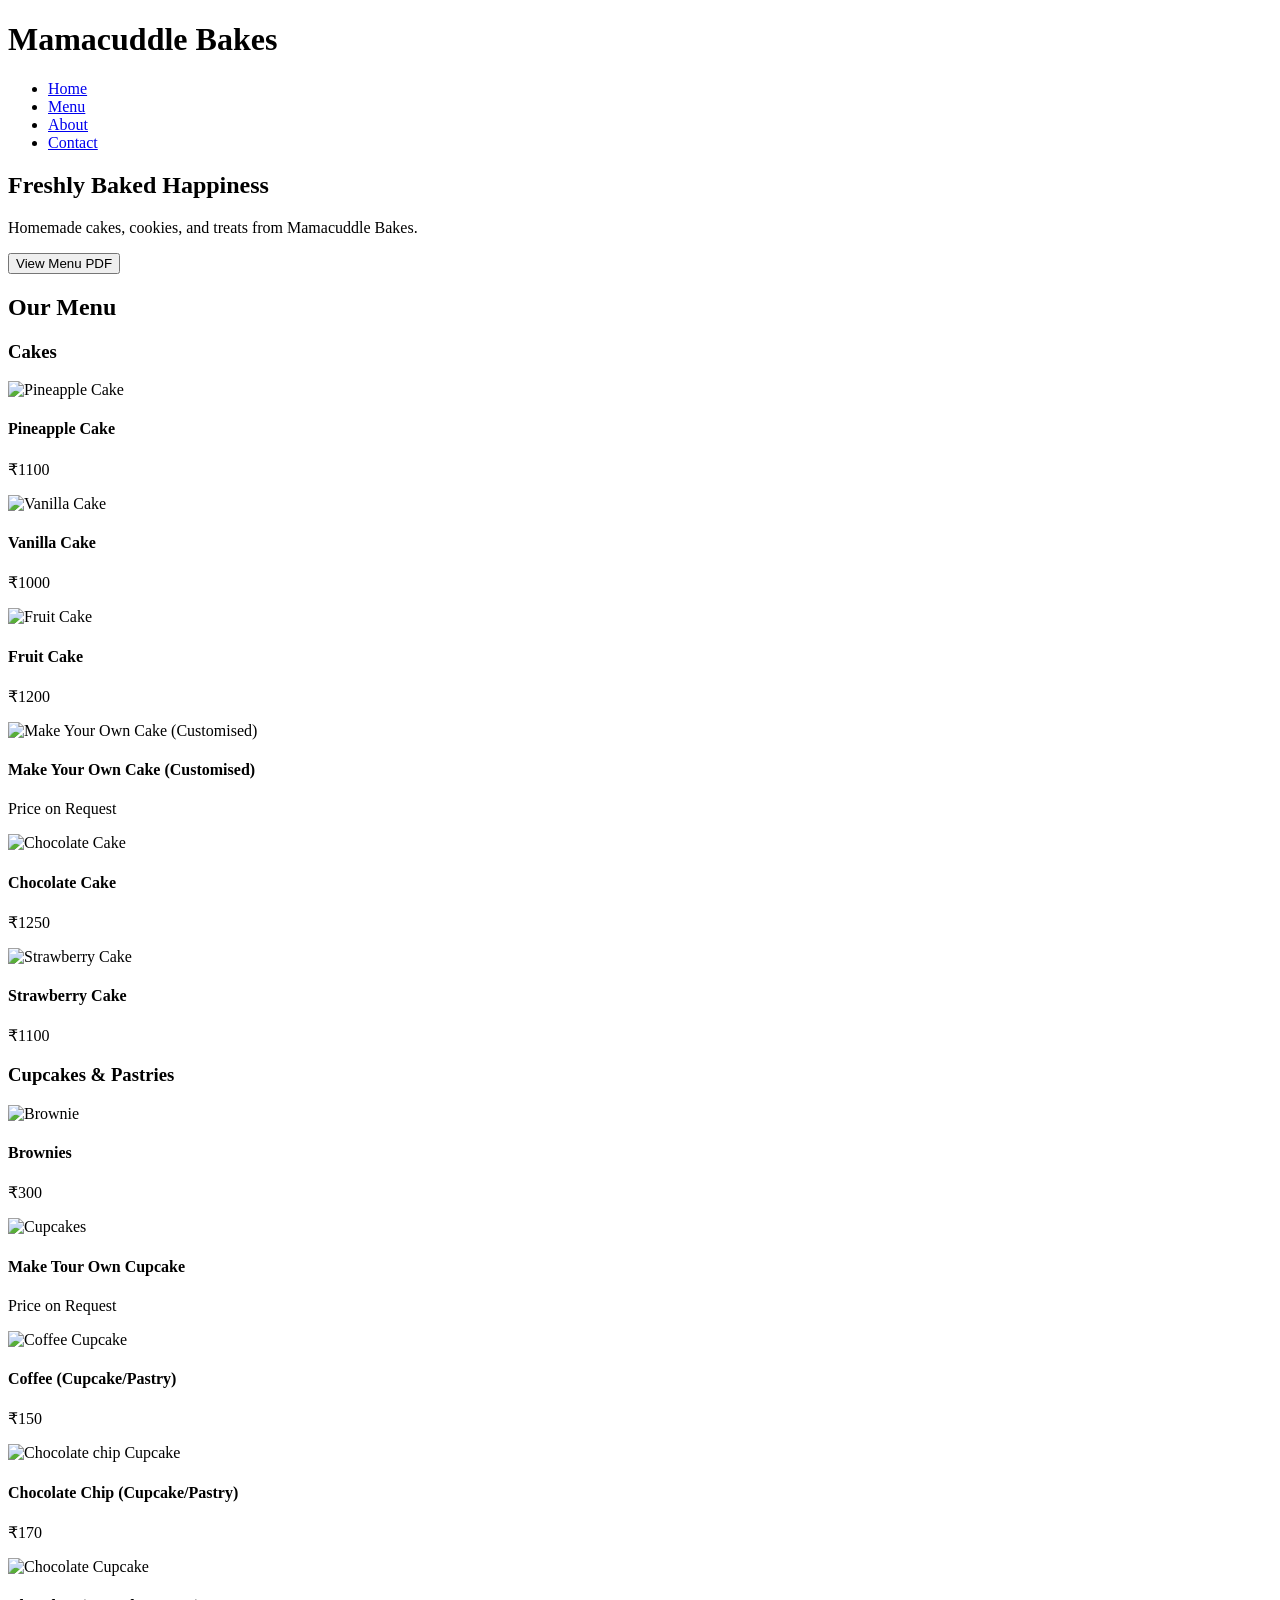
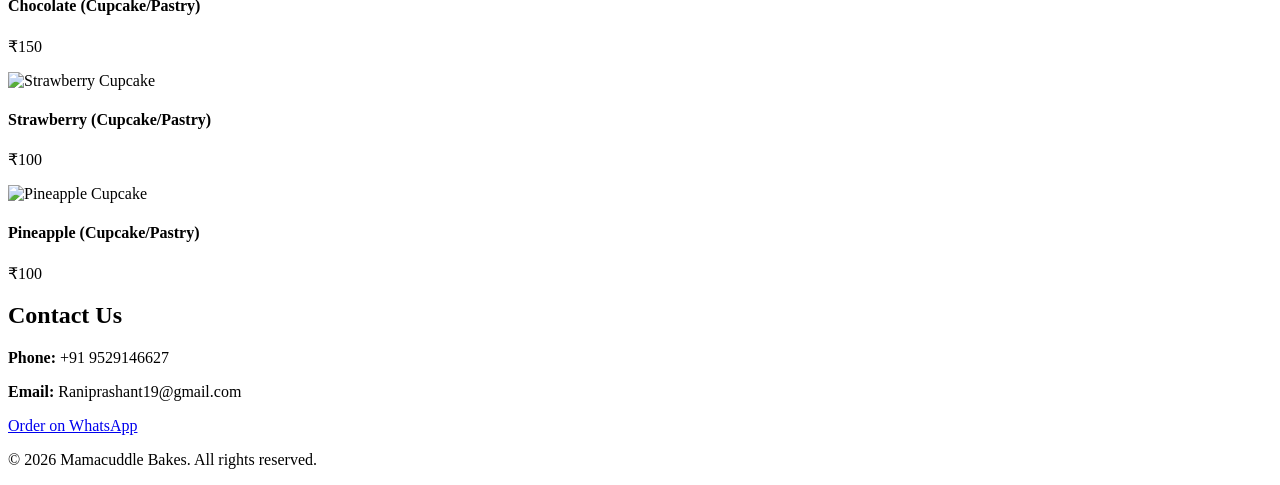
==== index.html @ 2f94200c "my project commited" ====
<!DOCTYPE html>
<html lang="en">

<head>
  <meta charset="UTF-8">
  <meta name="viewport" content="width=device-width, initial-scale=1.0">
  <title>Mamacuddle Bakes</title>
  <link rel="stylesheet" href="css/style.css">
</head>

<body>

<header>
  <h1>Mamacuddle Bakes</h1>
  <nav>
    <ul>
      <li><a href="#">Home</a></li>
      <li><a href="pages/menu.html">Menu</a></li>
      <li><a href="#">About</a></li>
      <li><a href="#">Contact</a></li>
    </ul>
  </nav>
</header>

<section class="hero">
  <h2>Freshly Baked Happiness</h2>
  <p>Homemade cakes, cookies, and treats from Mamacuddle Bakes.</p>
  <a href="pages/menu.html">
    <button>View Menu PDF</button>
  </a>
</section>

<section class="products">
  <h2>Our Menu</h2>

  <!-- Cakes -->
  <h3>Cakes</h3>
  <div class="product-card">
    <img src="assets/images/PineappleCake.jpeg" alt="Pineapple Cake">
    <h4>Pineapple Cake</h4>
    <p>₹1100</p>
  </div>
  <div class="product-card">
    <img src="assets/images/vanillaCake.jpeg" alt="Vanilla Cake">
    <h4>Vanilla Cake</h4>
    <p>₹1000</p>
  </div>
  <div class="product-card">
    <img src="assets/images/fruitCake.jpeg" alt="Fruit Cake">
    <h4>Fruit Cake</h4>
    <p>₹1200</p>
  </div>
  <div class="product-card">
    <img src="assets/images/cakes.jpeg" alt="Make Your Own Cake (Customised)">
    <h4>Make Your Own Cake (Customised)</h4>
    <p>Price on Request</p>
  </div>
  <div class="product-card">
    <img src="assets/images/chocolateCake.jpeg" alt="Chocolate Cake">
    <h4>Chocolate Cake</h4>
    <p>₹1250</p>
  </div>
  <div class="product-card">
    <img src="assets/images/strawberryCake.jpeg" alt="Strawberry Cake">
    <h4>Strawberry Cake</h4>
    <p>₹1100</p>
  </div>

  <!-- Cupcakes & Pastries -->
  <h3>Cupcakes & Pastries</h3>
    <div class="product-card">
    <img src="assets/images/brownie.jpeg" alt="Brownie">
    <h4>Brownies</h4>
    <p>₹300</p>
  </div>
  <div class="product-card">
    <img src="assets/images/cupcakes.png" alt="Cupcakes">
    <h4>Make Tour Own Cupcake</h4>
    <p>Price on Request</p>
  </div>
  <div class="product-card">
    <img src="assets/images/coffeeCupcake.jpg" alt="Coffee Cupcake">
    <h4>Coffee (Cupcake/Pastry)</h4>
    <p>₹150</p>
  </div>
  <div class="product-card">
    <img src="assets/images/chocolatechipCupcake.jpg" alt="Chocolate chip Cupcake">
    <h4>Chocolate Chip (Cupcake/Pastry)</h4>
    <p>₹170</p>
  </div>
  <div class="product-card">
    <img src="assets/images/chocolatechipCupcake.jpg" alt="Chocolate Cupcake">
    <h4>Chocolate (Cupcake/Pastry)</h4>
    <p>₹150</p>
  </div>
  <div class="product-card">
    <img src="assets/images/strawberryCupCake.jpeg" alt="Strawberry Cupcake">
    <h4>Strawberry (Cupcake/Pastry)</h4>
    <p>₹100</p>
  </div>
  <div class="product-card">
    <img src="assets/images/pinappleCupCake.jpeg" alt="Pineapple Cupcake">
    <h4>Pineapple (Cupcake/Pastry)</h4>
    <p>₹100</p>
  </div>
</section>

<section class="contact">
  <h2>Contact Us</h2>
  <p><strong>Phone:</strong> +91 9529146627</p>
  <p><strong>Email:</strong> Raniprashant19@gmail.com</p>
  <a href="https://wa.me/919529146627" class="order-btn">Order on WhatsApp</a>
</section>

<footer>
  <p>© 2026 Mamacuddle Bakes. All rights reserved.</p>
</footer>

<script src="js/main.js"></script>
</body>
</html>
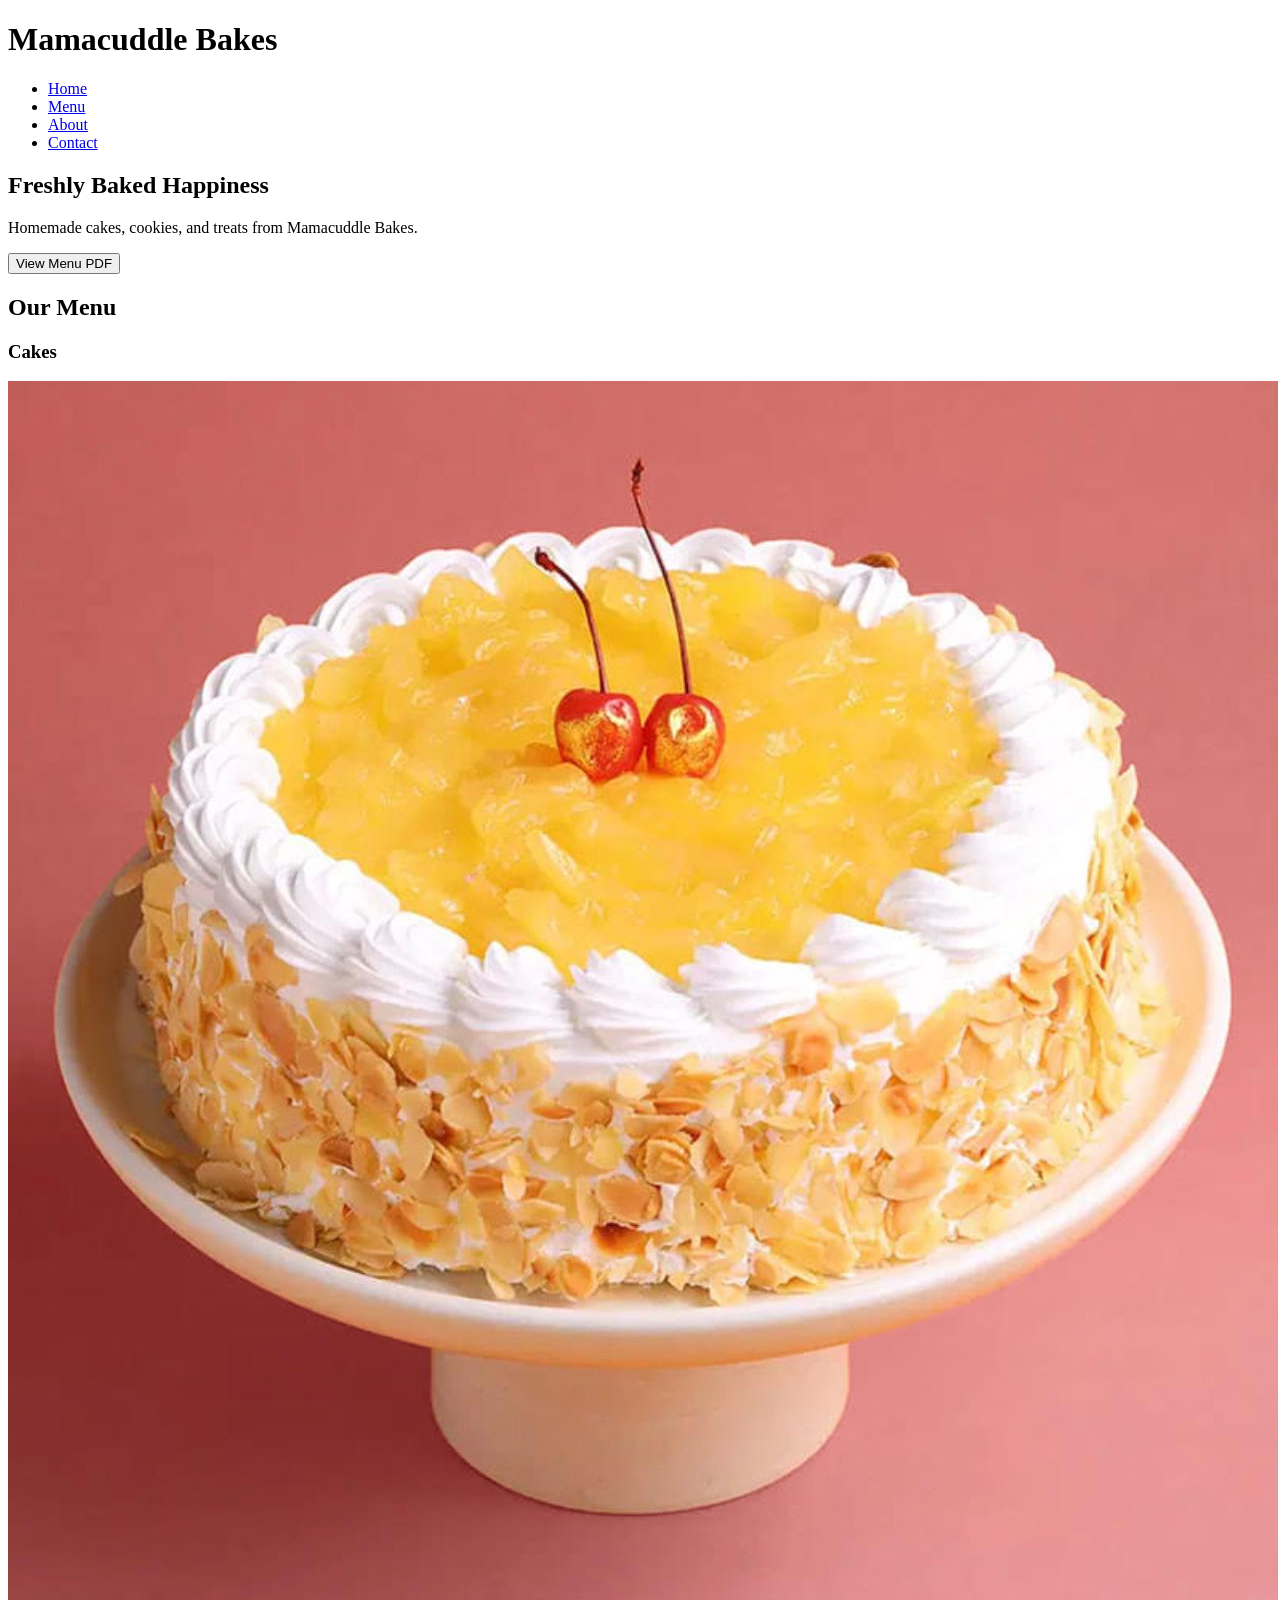
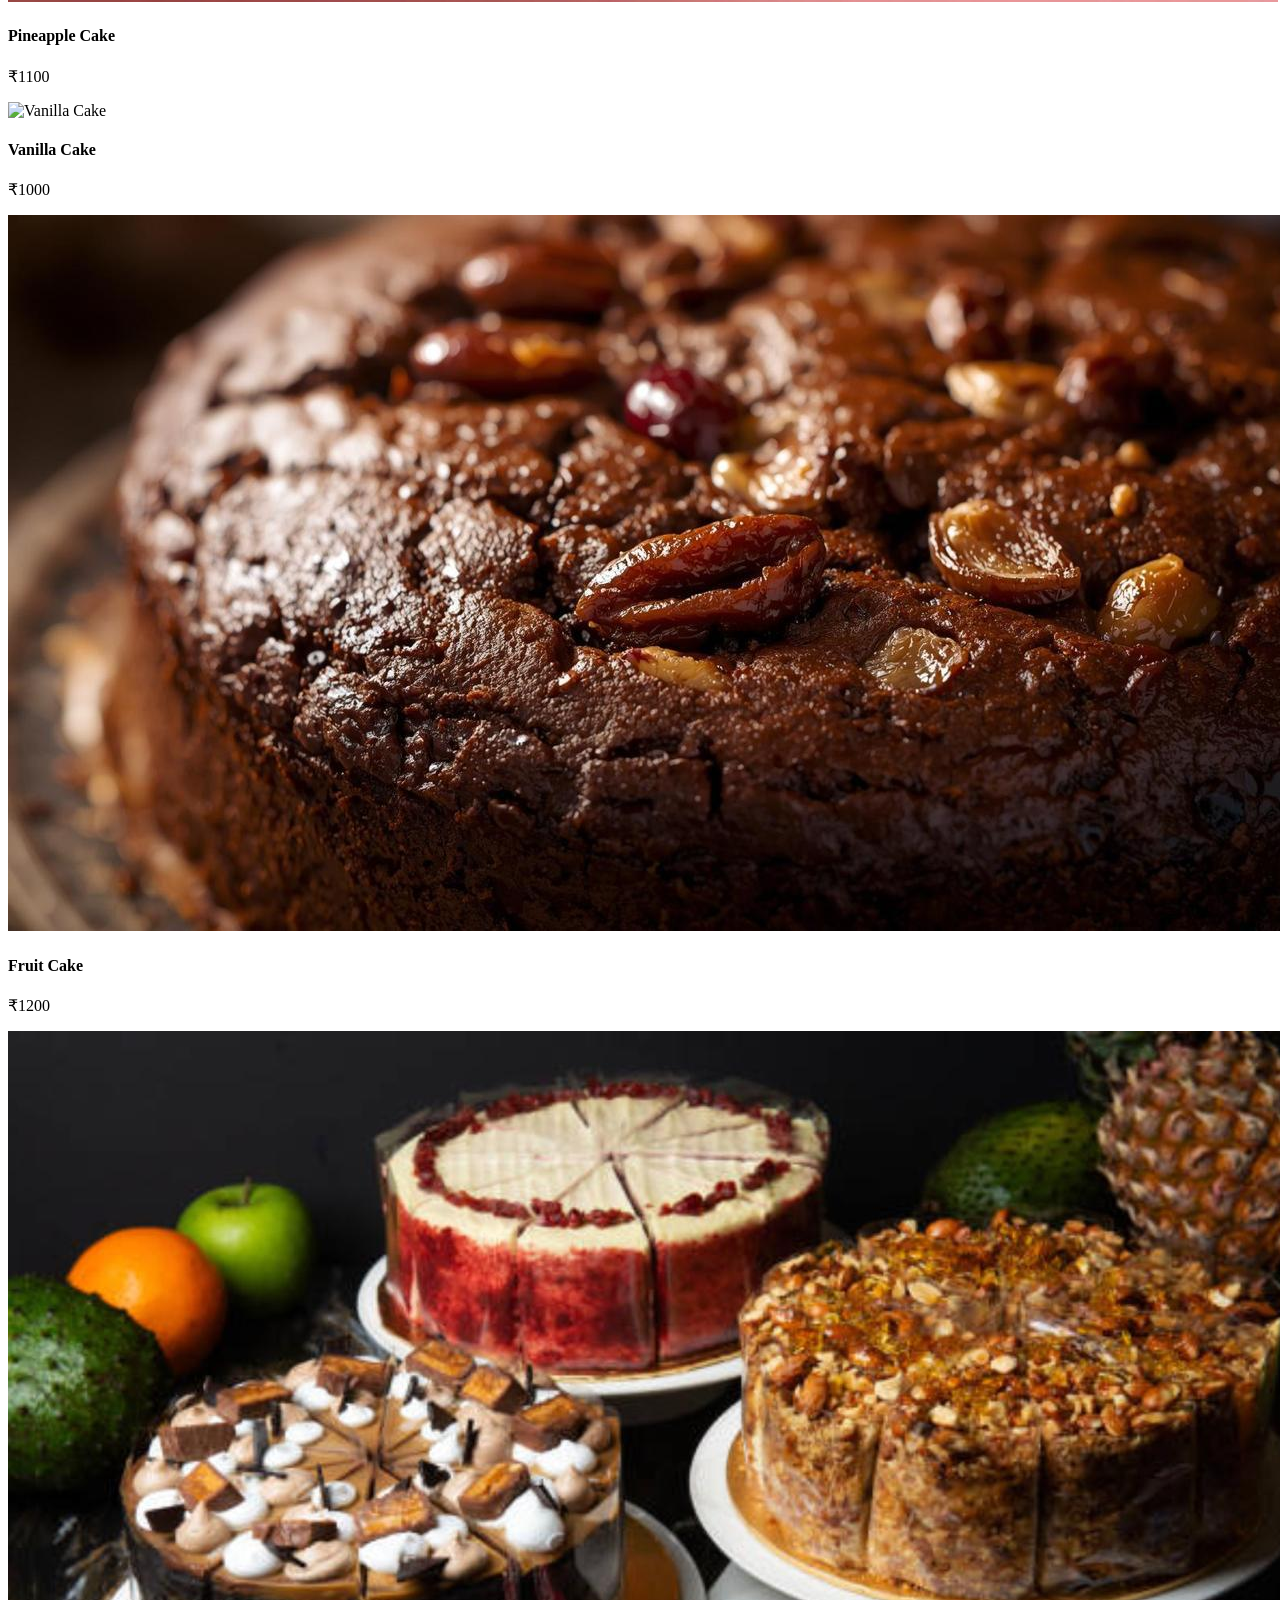
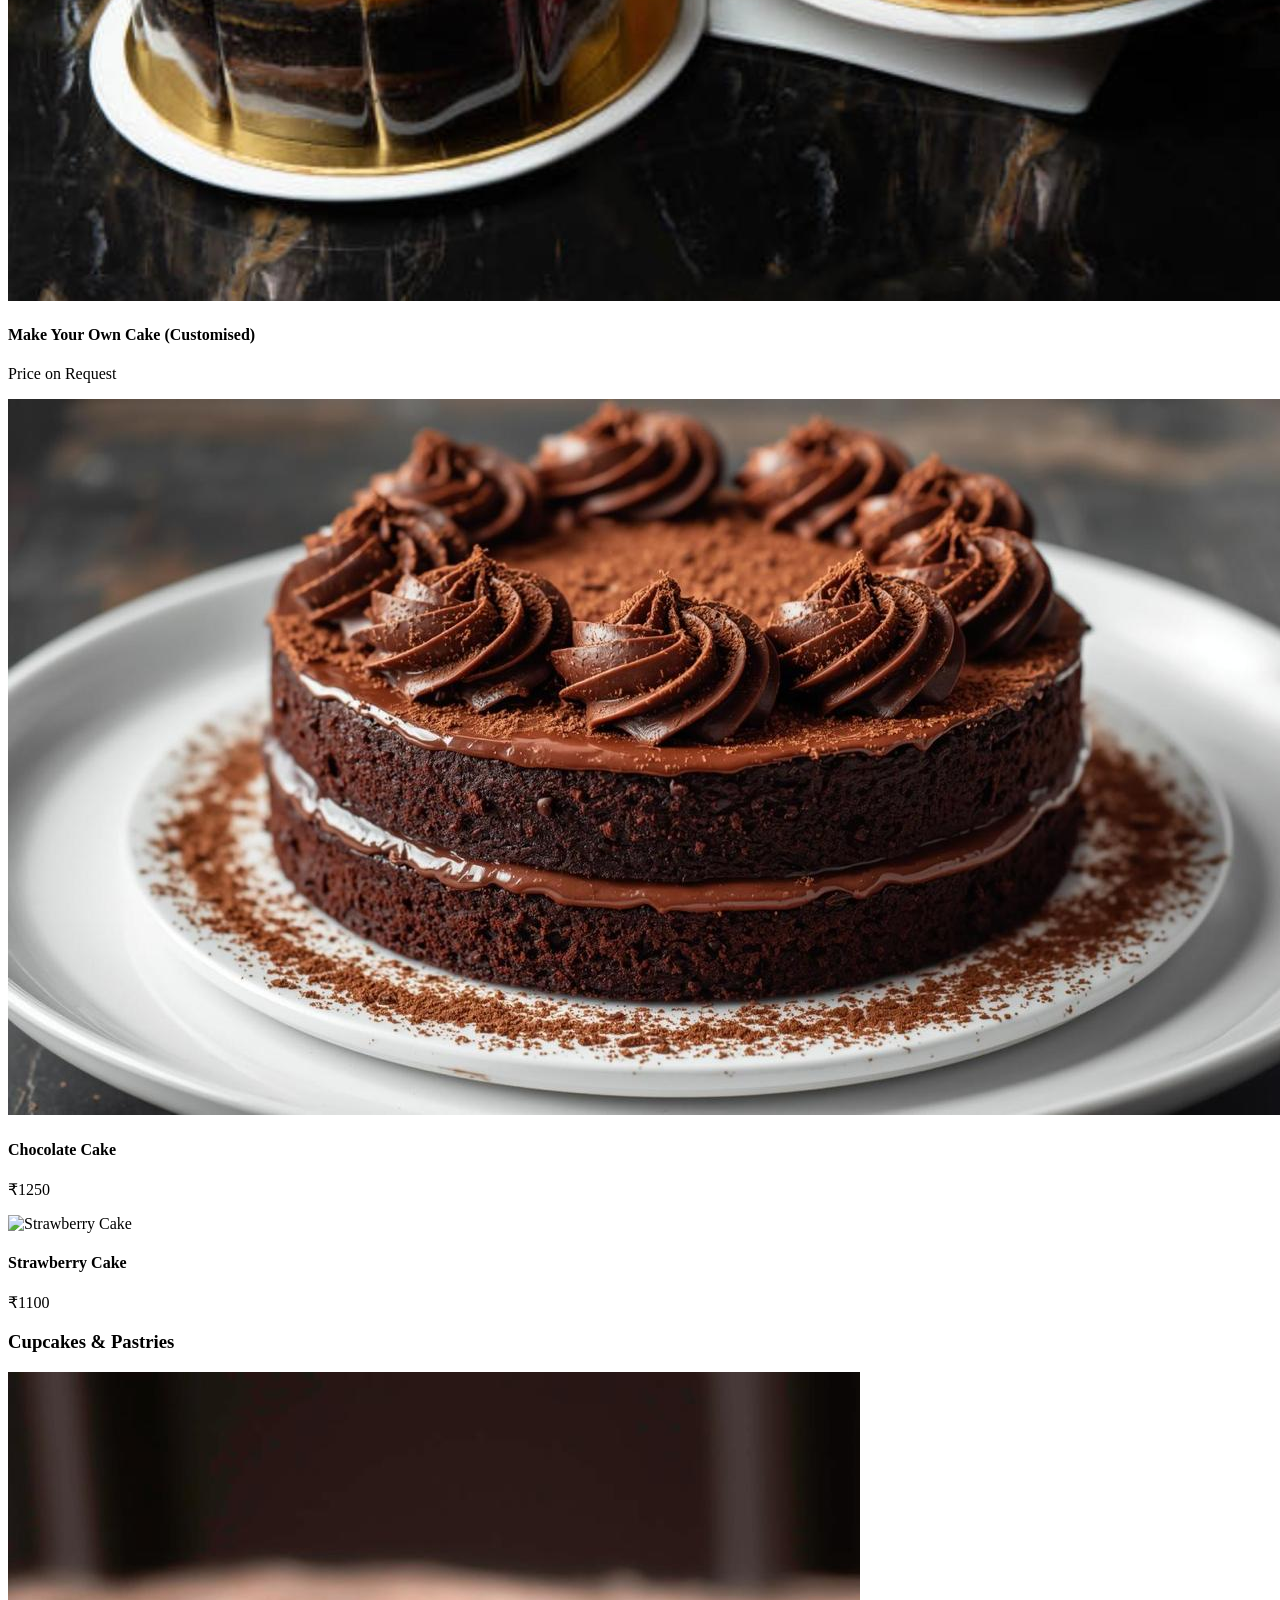
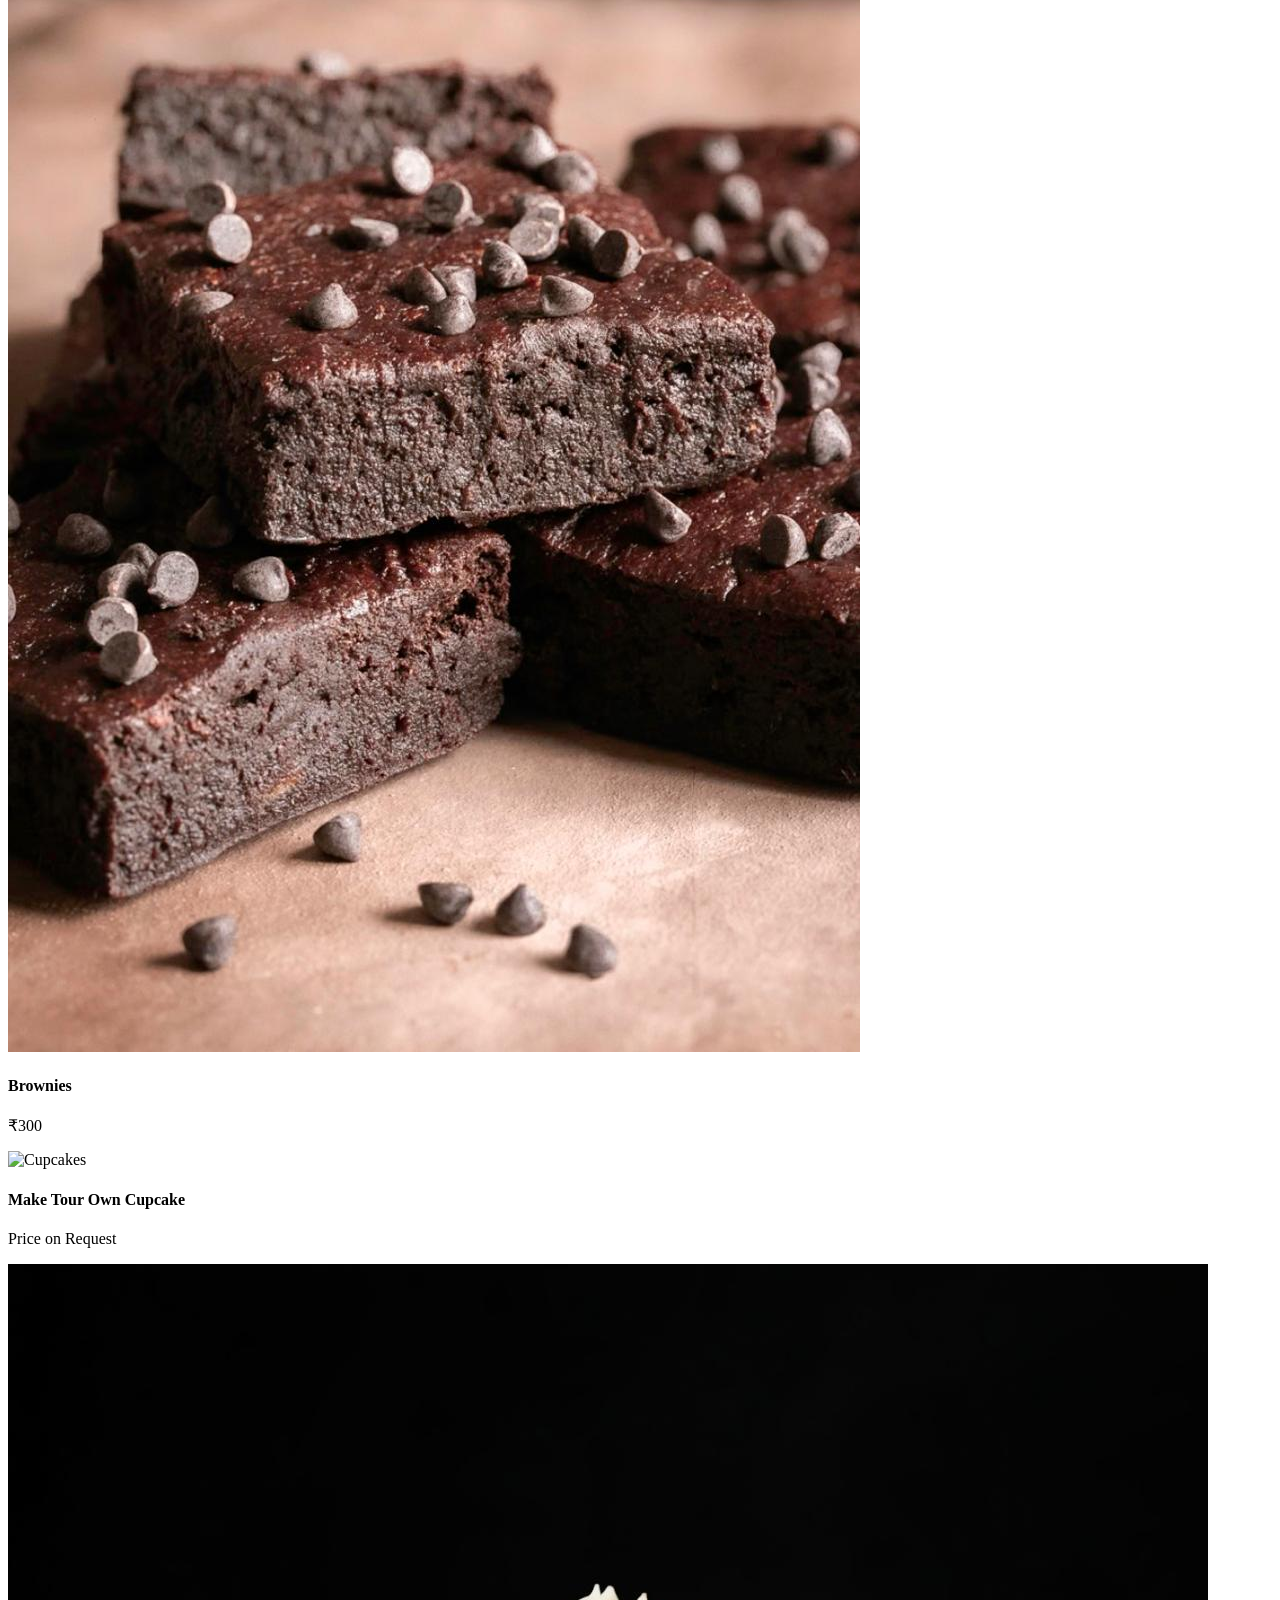
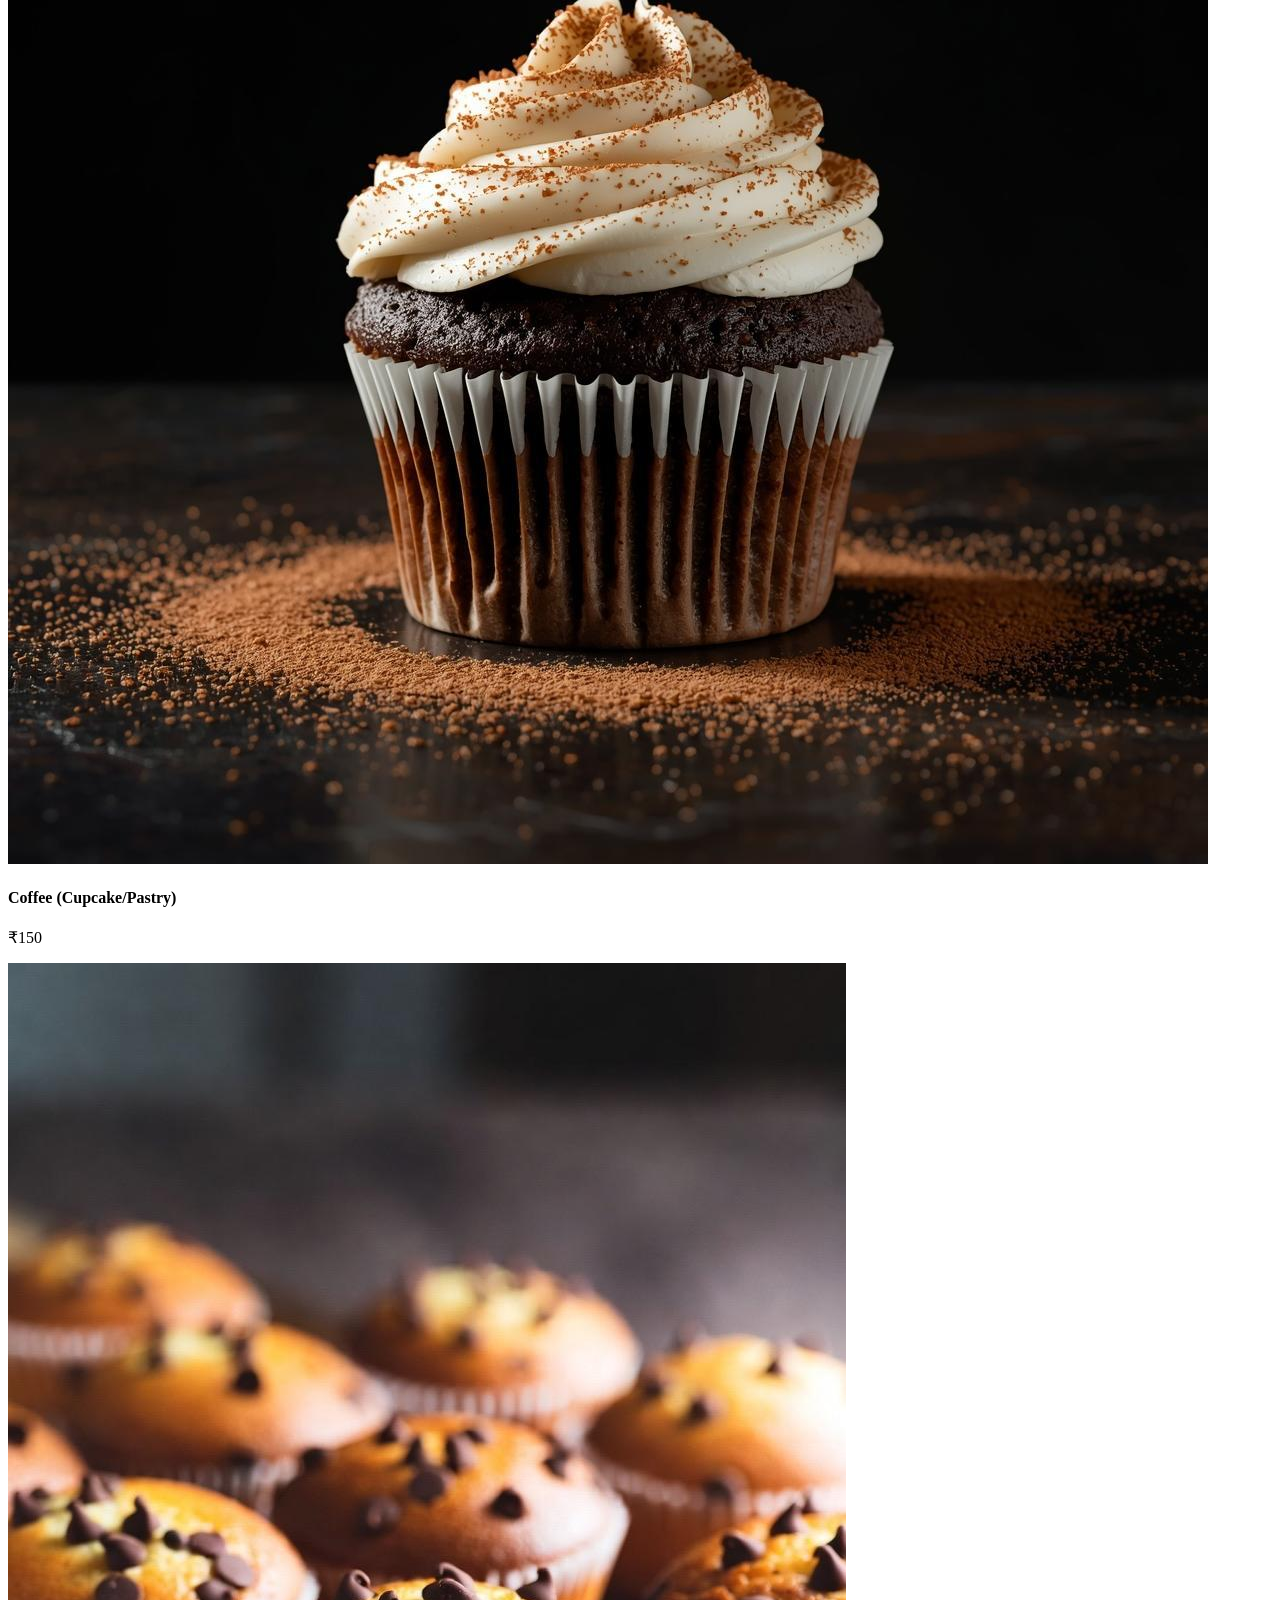
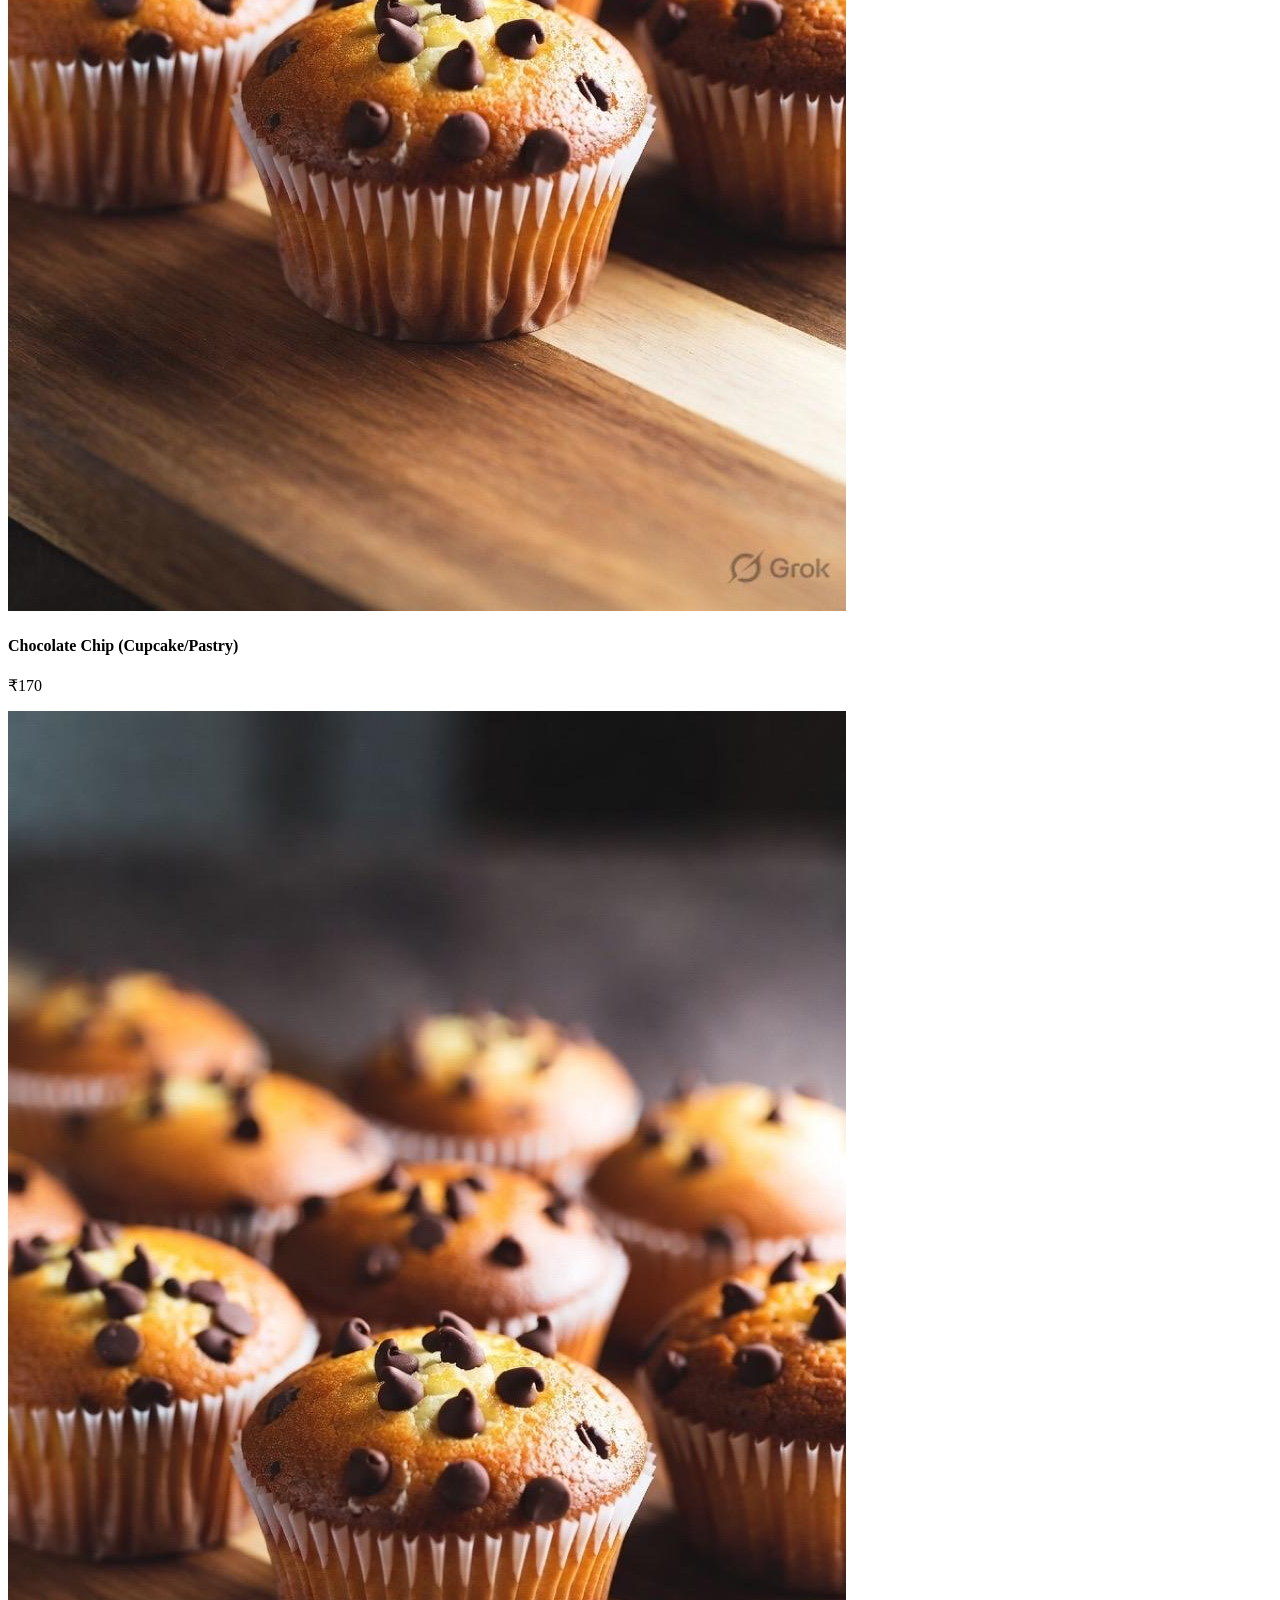
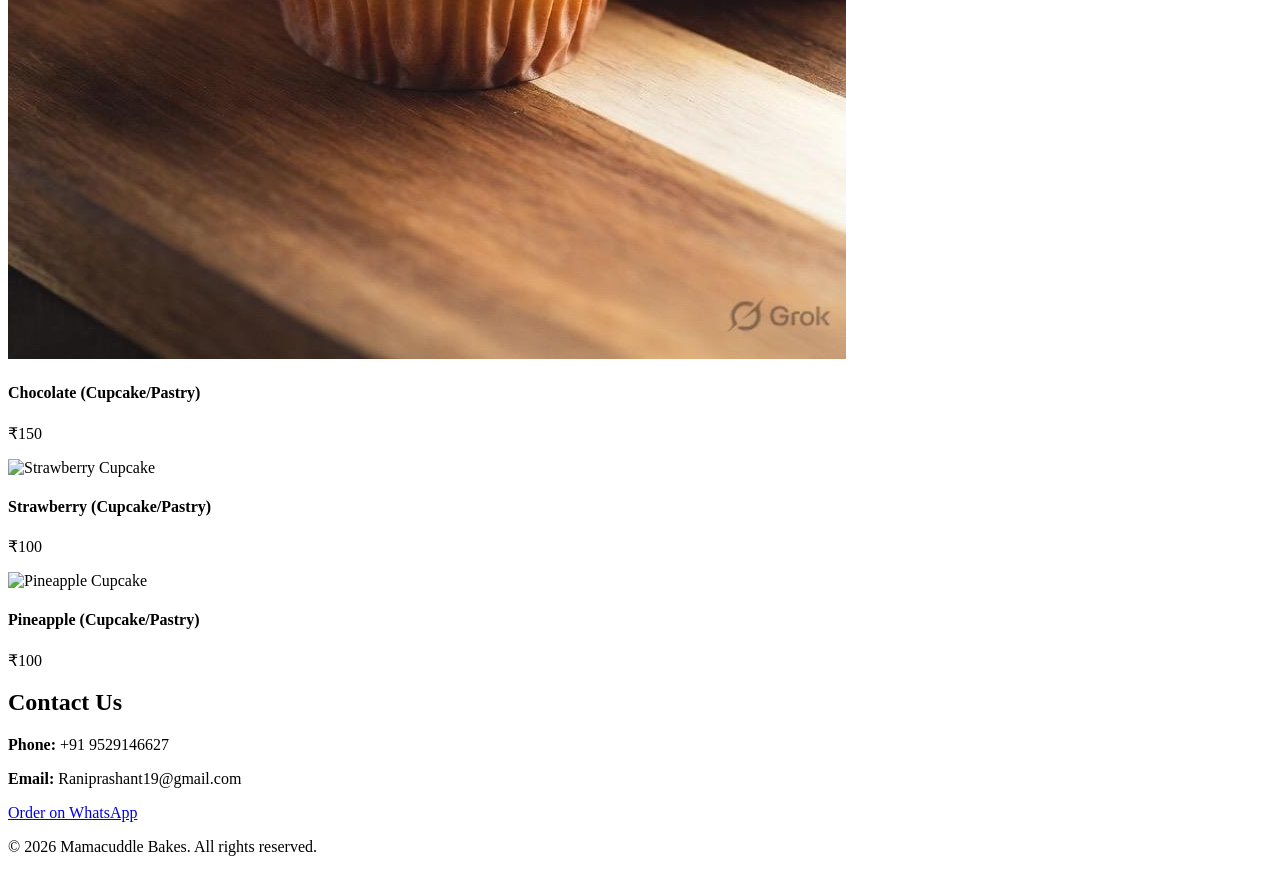
==== commit a8a80773: "Update and rename assets/images/index.html to index.html" ====
--- a/index.html
+++ b/index.html
@@ -118,4 +118,4 @@
 
 <script src="js/main.js"></script>
 </body>
-</html>+</html>
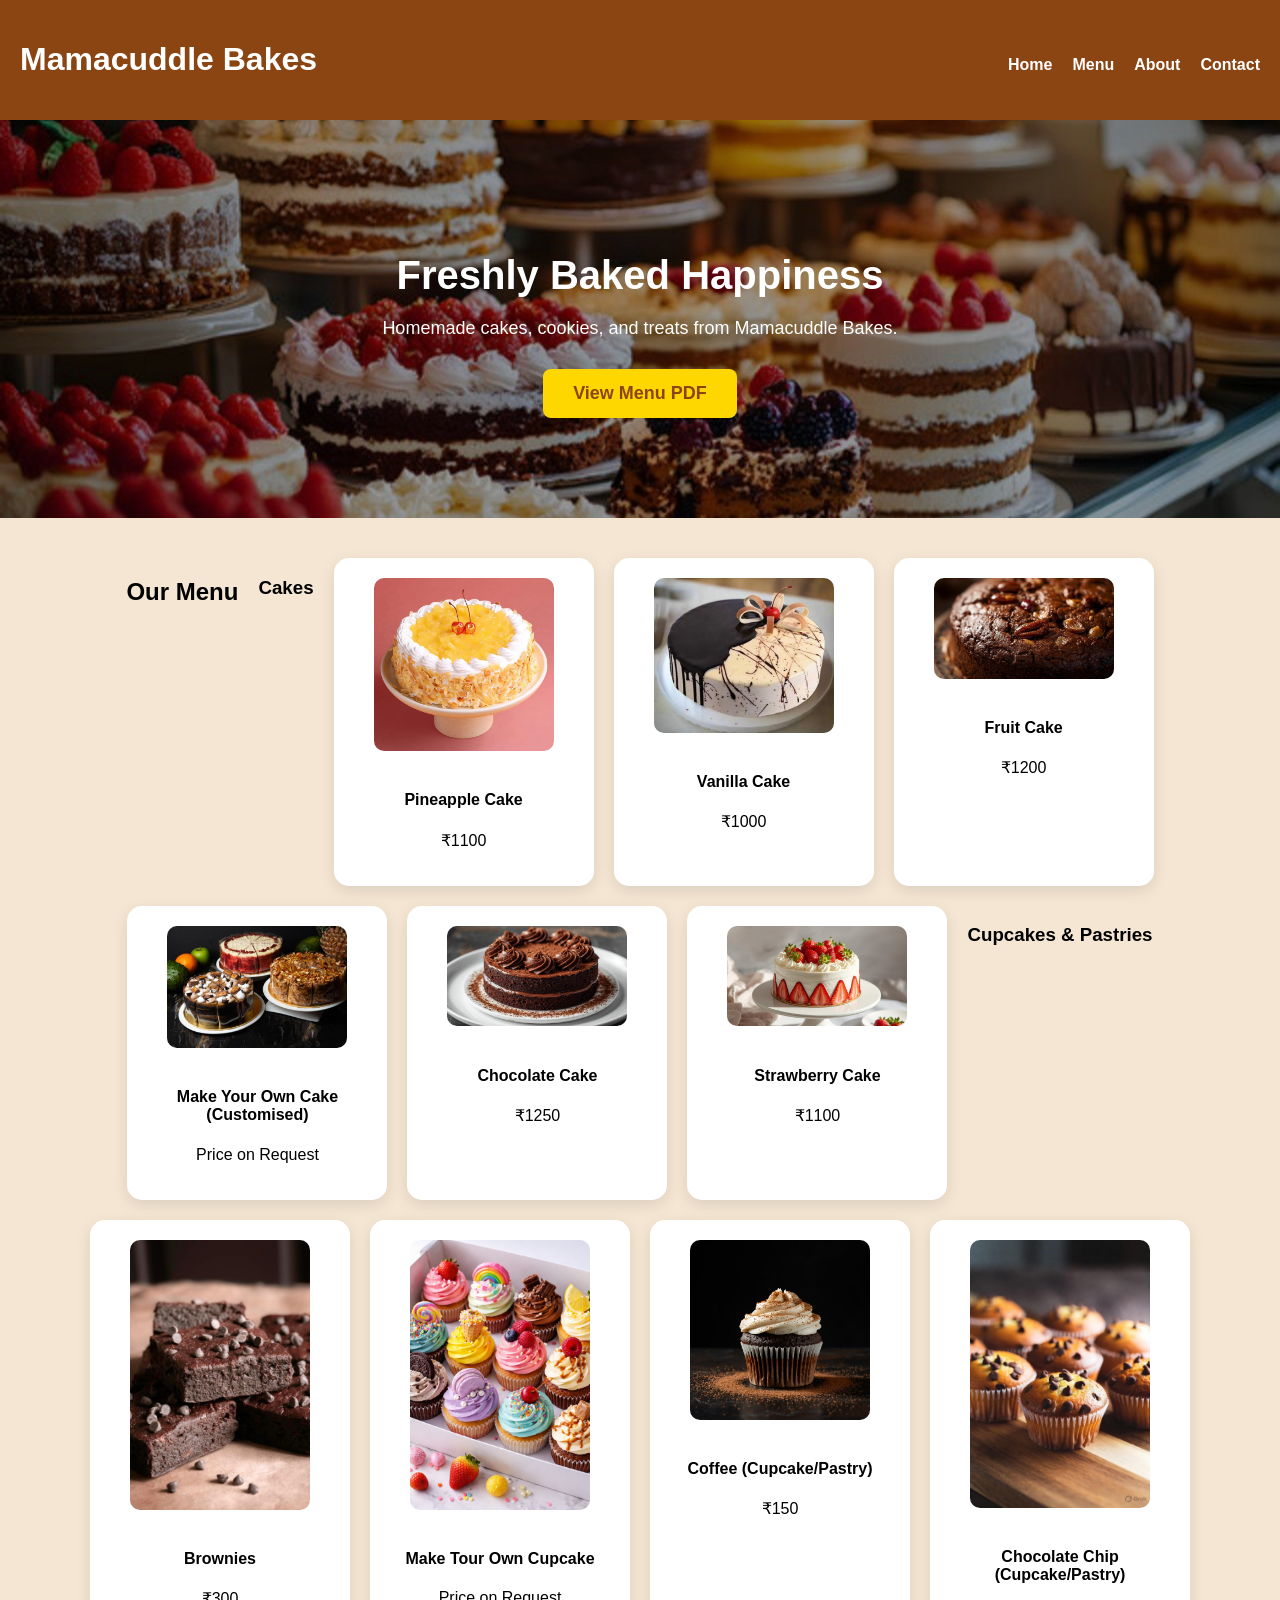
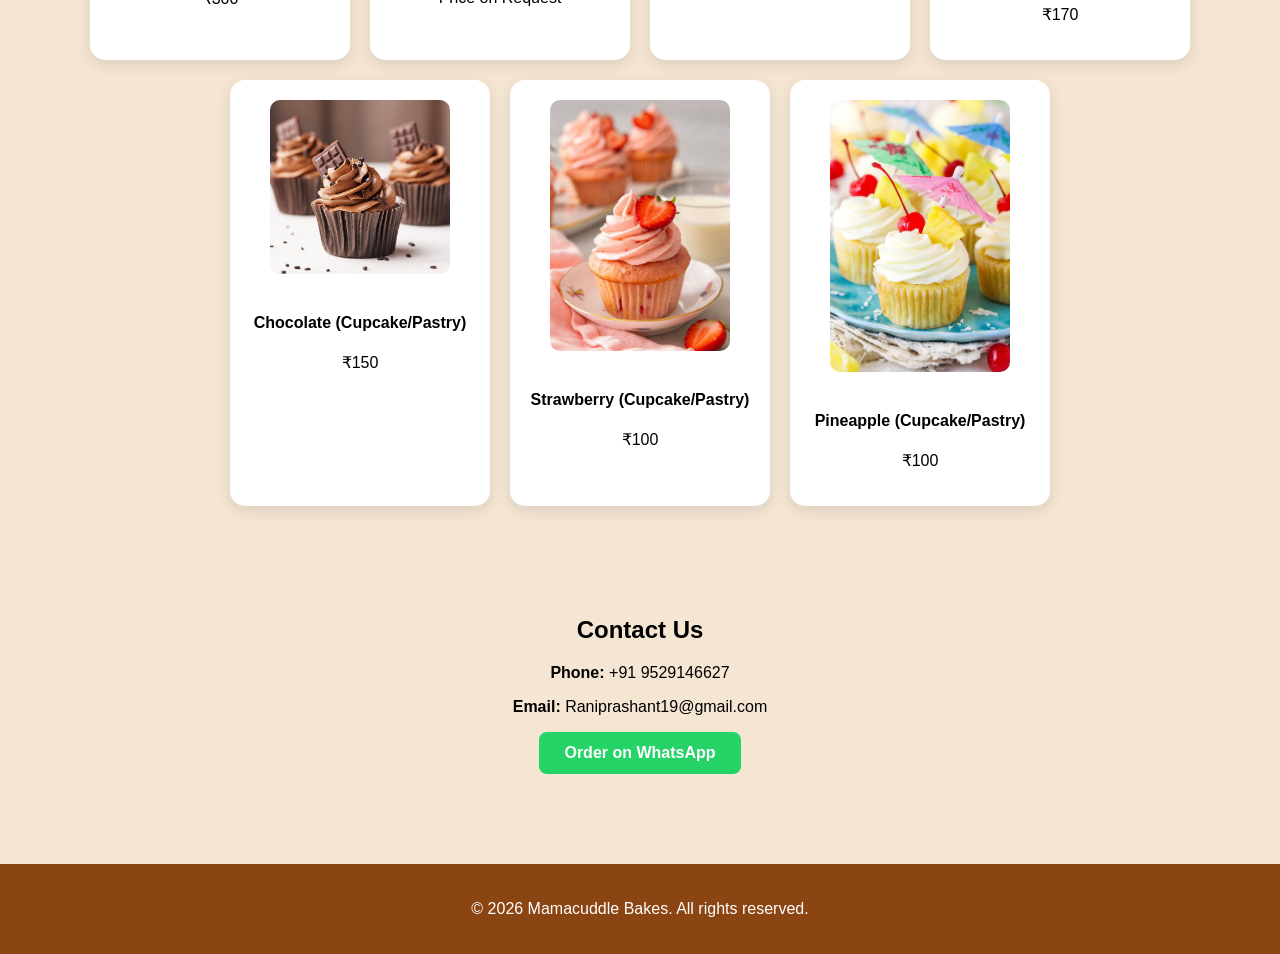
==== commit c70493a0: "updated website" ====
--- a/index.html
+++ b/index.html
@@ -1,121 +1,121 @@
-<!DOCTYPE html>
-<html lang="en">
-
-<head>
-  <meta charset="UTF-8">
-  <meta name="viewport" content="width=device-width, initial-scale=1.0">
-  <title>Mamacuddle Bakes</title>
-  <link rel="stylesheet" href="css/style.css">
-</head>
-
-<body>
-
-<header>
-  <h1>Mamacuddle Bakes</h1>
-  <nav>
-    <ul>
-      <li><a href="#">Home</a></li>
-      <li><a href="pages/menu.html">Menu</a></li>
-      <li><a href="#">About</a></li>
-      <li><a href="#">Contact</a></li>
-    </ul>
-  </nav>
-</header>
-
-<section class="hero">
-  <h2>Freshly Baked Happiness</h2>
-  <p>Homemade cakes, cookies, and treats from Mamacuddle Bakes.</p>
-  <a href="pages/menu.html">
-    <button>View Menu PDF</button>
-  </a>
-</section>
-
-<section class="products">
-  <h2>Our Menu</h2>
-
-  <!-- Cakes -->
-  <h3>Cakes</h3>
-  <div class="product-card">
-    <img src="assets/images/PineappleCake.jpeg" alt="Pineapple Cake">
-    <h4>Pineapple Cake</h4>
-    <p>₹1100</p>
-  </div>
-  <div class="product-card">
-    <img src="assets/images/vanillaCake.jpeg" alt="Vanilla Cake">
-    <h4>Vanilla Cake</h4>
-    <p>₹1000</p>
-  </div>
-  <div class="product-card">
-    <img src="assets/images/fruitCake.jpeg" alt="Fruit Cake">
-    <h4>Fruit Cake</h4>
-    <p>₹1200</p>
-  </div>
-  <div class="product-card">
-    <img src="assets/images/cakes.jpeg" alt="Make Your Own Cake (Customised)">
-    <h4>Make Your Own Cake (Customised)</h4>
-    <p>Price on Request</p>
-  </div>
-  <div class="product-card">
-    <img src="assets/images/chocolateCake.jpeg" alt="Chocolate Cake">
-    <h4>Chocolate Cake</h4>
-    <p>₹1250</p>
-  </div>
-  <div class="product-card">
-    <img src="assets/images/strawberryCake.jpeg" alt="Strawberry Cake">
-    <h4>Strawberry Cake</h4>
-    <p>₹1100</p>
-  </div>
-
-  <!-- Cupcakes & Pastries -->
-  <h3>Cupcakes & Pastries</h3>
-    <div class="product-card">
-    <img src="assets/images/brownie.jpeg" alt="Brownie">
-    <h4>Brownies</h4>
-    <p>₹300</p>
-  </div>
-  <div class="product-card">
-    <img src="assets/images/cupcakes.png" alt="Cupcakes">
-    <h4>Make Tour Own Cupcake</h4>
-    <p>Price on Request</p>
-  </div>
-  <div class="product-card">
-    <img src="assets/images/coffeeCupcake.jpg" alt="Coffee Cupcake">
-    <h4>Coffee (Cupcake/Pastry)</h4>
-    <p>₹150</p>
-  </div>
-  <div class="product-card">
-    <img src="assets/images/chocolatechipCupcake.jpg" alt="Chocolate chip Cupcake">
-    <h4>Chocolate Chip (Cupcake/Pastry)</h4>
-    <p>₹170</p>
-  </div>
-  <div class="product-card">
-    <img src="assets/images/chocolatechipCupcake.jpg" alt="Chocolate Cupcake">
-    <h4>Chocolate (Cupcake/Pastry)</h4>
-    <p>₹150</p>
-  </div>
-  <div class="product-card">
-    <img src="assets/images/strawberryCupCake.jpeg" alt="Strawberry Cupcake">
-    <h4>Strawberry (Cupcake/Pastry)</h4>
-    <p>₹100</p>
-  </div>
-  <div class="product-card">
-    <img src="assets/images/pinappleCupCake.jpeg" alt="Pineapple Cupcake">
-    <h4>Pineapple (Cupcake/Pastry)</h4>
-    <p>₹100</p>
-  </div>
-</section>
-
-<section class="contact">
-  <h2>Contact Us</h2>
-  <p><strong>Phone:</strong> +91 9529146627</p>
-  <p><strong>Email:</strong> Raniprashant19@gmail.com</p>
-  <a href="https://wa.me/919529146627" class="order-btn">Order on WhatsApp</a>
-</section>
-
-<footer>
-  <p>© 2026 Mamacuddle Bakes. All rights reserved.</p>
-</footer>
-
-<script src="js/main.js"></script>
-</body>
-</html>
+<!DOCTYPE html>
+<html lang="en">
+
+<head>
+  <meta charset="UTF-8">
+  <meta name="viewport" content="width=device-width, initial-scale=1.0">
+  <title>Mamacuddle Bakes</title>
+  <link rel="stylesheet" href="css/style.css">
+</head>
+
+<body>
+
+<header>
+  <h1>Mamacuddle Bakes</h1>
+  <nav>
+    <ul>
+      <li><a href="#">Home</a></li>
+      <li><a href="pages/menu.html">Menu</a></li>
+      <li><a href="#">About</a></li>
+      <li><a href="#">Contact</a></li>
+    </ul>
+  </nav>
+</header>
+
+<section class="hero">
+  <h2>Freshly Baked Happiness</h2>
+  <p>Homemade cakes, cookies, and treats from Mamacuddle Bakes.</p>
+  <a href="pages/menu.html">
+    <button>View Menu PDF</button>
+  </a>
+</section>
+
+<section class="products">
+  <h2>Our Menu</h2>
+
+  <!-- Cakes -->
+  <h3>Cakes</h3>
+  <div class="product-card">
+    <img src="assets/images/PineappleCake.jpeg" alt="Pineapple Cake">
+    <h4>Pineapple Cake</h4>
+    <p>₹1100</p>
+  </div>
+  <div class="product-card">
+    <img src="assets/images/vanillaCake.jpeg" alt="Vanilla Cake">
+    <h4>Vanilla Cake</h4>
+    <p>₹1000</p>
+  </div>
+  <div class="product-card">
+    <img src="assets/images/fruitCake.jpeg" alt="Fruit Cake">
+    <h4>Fruit Cake</h4>
+    <p>₹1200</p>
+  </div>
+  <div class="product-card">
+    <img src="assets/images/cakes.jpeg" alt="Make Your Own Cake (Customised)">
+    <h4>Make Your Own Cake (Customised)</h4>
+    <p>Price on Request</p>
+  </div>
+  <div class="product-card">
+    <img src="assets/images/chocolateCake.jpeg" alt="Chocolate Cake">
+    <h4>Chocolate Cake</h4>
+    <p>₹1250</p>
+  </div>
+  <div class="product-card">
+    <img src="assets/images/strawberryCake.jpeg" alt="Strawberry Cake">
+    <h4>Strawberry Cake</h4>
+    <p>₹1100</p>
+  </div>
+
+  <!-- Cupcakes & Pastries -->
+  <h3>Cupcakes & Pastries</h3>
+    <div class="product-card">
+    <img src="assets/images/brownie.jpeg" alt="Brownie">
+    <h4>Brownies</h4>
+    <p>₹300</p>
+  </div>
+  <div class="product-card">
+    <img src="assets/images/cupcakes.png" alt="Cupcakes">
+    <h4>Make Tour Own Cupcake</h4>
+    <p>Price on Request</p>
+  </div>
+  <div class="product-card">
+    <img src="assets/images/coffeeCupcake.jpg" alt="Coffee Cupcake">
+    <h4>Coffee (Cupcake/Pastry)</h4>
+    <p>₹150</p>
+  </div>
+  <div class="product-card">
+    <img src="assets/images/chocolatechipCupcake.jpg" alt="Chocolate chip Cupcake">
+    <h4>Chocolate Chip (Cupcake/Pastry)</h4>
+    <p>₹170</p>
+  </div>
+  <div class="product-card">
+    <img src="assets/images/chocolateCupcake.jpeg" alt="Chocolate Cupcake">
+    <h4>Chocolate (Cupcake/Pastry)</h4>
+    <p>₹150</p>
+  </div>
+  <div class="product-card">
+    <img src="assets/images/strawberryCupCake.jpeg" alt="Strawberry Cupcake">
+    <h4>Strawberry (Cupcake/Pastry)</h4>
+    <p>₹100</p>
+  </div>
+  <div class="product-card">
+    <img src="assets/images/pinappleCupCake.jpeg" alt="Pineapple Cupcake">
+    <h4>Pineapple (Cupcake/Pastry)</h4>
+    <p>₹100</p>
+  </div>
+</section>
+
+<section class="contact">
+  <h2>Contact Us</h2>
+  <p><strong>Phone:</strong> +91 9529146627</p>
+  <p><strong>Email:</strong> Raniprashant19@gmail.com</p>
+  <a href="https://wa.me/919529146627" class="order-btn">Order on WhatsApp</a>
+</section>
+
+<footer>
+  <p>© 2026 Mamacuddle Bakes. All rights reserved.</p>
+</footer>
+
+<script src="js/main.js"></script>
+</body>
+</html>
--- a/css/style.css
+++ b/css/style.css
@@ -0,0 +1,174 @@
+/* General */
+body {
+  background-color: #f5e6d3;
+  font-family: 'Arial', sans-serif;
+  margin: 0;
+  padding: 0;
+}
+
+/* Header */
+header {
+  background: #8b4513;
+  color: white;
+  padding: 20px;
+  display: flex;
+  justify-content: space-between;
+  align-items: center;
+}
+
+nav ul {
+  list-style: none;
+  display: flex;
+  gap: 20px;
+  margin: 10px 0 0 0;
+}
+
+nav a {
+  text-decoration: none;
+  color: white;
+  font-weight: bold;
+}
+
+nav a:hover {
+  color: #ffd700;
+}
+
+/* Hero */
+.hero {
+  text-align: center;
+  padding: 100px 20px;
+  background: url('../assets/images/menu-hero-bg.jpeg') no-repeat center center/cover;
+  color: #fff;
+  position: relative;
+}
+
+.hero::after {
+  content: '';
+  position: absolute;
+  top: 0; left: 0;
+  width: 100%; height: 100%;
+  background-color: rgba(0, 0, 0, 0.4);
+  z-index: 0;
+}
+
+.hero h2, .hero p, .hero button {
+  position: relative;
+  z-index: 1;
+}
+
+.hero h2 {
+  font-size: 40px;
+  margin-bottom: 20px;
+}
+
+.hero p {
+  font-size: 18px;
+  margin-bottom: 30px;
+}
+
+.hero button {
+  background: #ffd700;
+  color: #8b4513;
+  font-weight: bold;
+  padding: 14px 30px;
+  font-size: 18px;
+  border: none;
+  border-radius: 8px;
+  cursor: pointer;
+  transition: 0.3s;
+}
+
+.hero button:hover {
+  background: #ffa500;
+  transform: scale(1.05);
+}
+
+/* Products */
+.products {
+  display: flex;
+  flex-wrap: wrap;
+  justify-content: center;
+  gap: 20px;
+  padding: 40px 20px;
+}
+
+.product-card {
+  background: #fff;
+  padding: 20px;
+  border-radius: 15px;
+  box-shadow: 0 5px 15px rgba(0, 0, 0, 0.1);
+  text-align: center;
+  width: 220px;
+  transition: transform 0.3s, box-shadow 0.3s;
+}
+
+.product-card img {
+  width: 180px;
+  border-radius: 10px;
+  margin-bottom: 15px; /* Only affects cards with images */
+}
+
+.product-card:hover {
+  transform: translateY(-5px);
+  box-shadow: 0 10px 20px rgba(0, 0, 0, 0.2);
+}
+
+/* Contact */
+.contact {
+  text-align: center;
+  padding: 50px 20px;
+}
+
+.contact .order-btn {
+  display: inline-block;
+  background: #25D366;
+  color: #fff;
+  font-weight: bold;
+  padding: 12px 25px;
+  border-radius: 8px;
+  text-decoration: none;
+  transition: 0.3s;
+}
+
+.contact .order-btn:hover {
+  background: #1ebe5d;
+  transform: scale(1.05);
+}
+
+/* Footer */
+footer {
+  background: #8b4513;
+  color: white;
+  text-align: center;
+  padding: 20px;
+  margin-top: 40px;
+}
+
+/* Menu iframe */
+iframe {
+  border: 2px solid #8b4513;
+  border-radius: 10px;
+  box-shadow: 0 5px 15px rgba(0,0,0,0.1);
+}
+
+/* Responsive */
+@media (max-width: 768px) {
+  header {
+    flex-direction: column;
+    align-items: flex-start;
+  }
+
+  nav ul {
+    flex-direction: column;
+    gap: 10px;
+  }
+
+  .products {
+    flex-direction: column;
+    align-items: center;
+  }
+
+  .hero h2 {
+    font-size: 28px;
+  }
+}
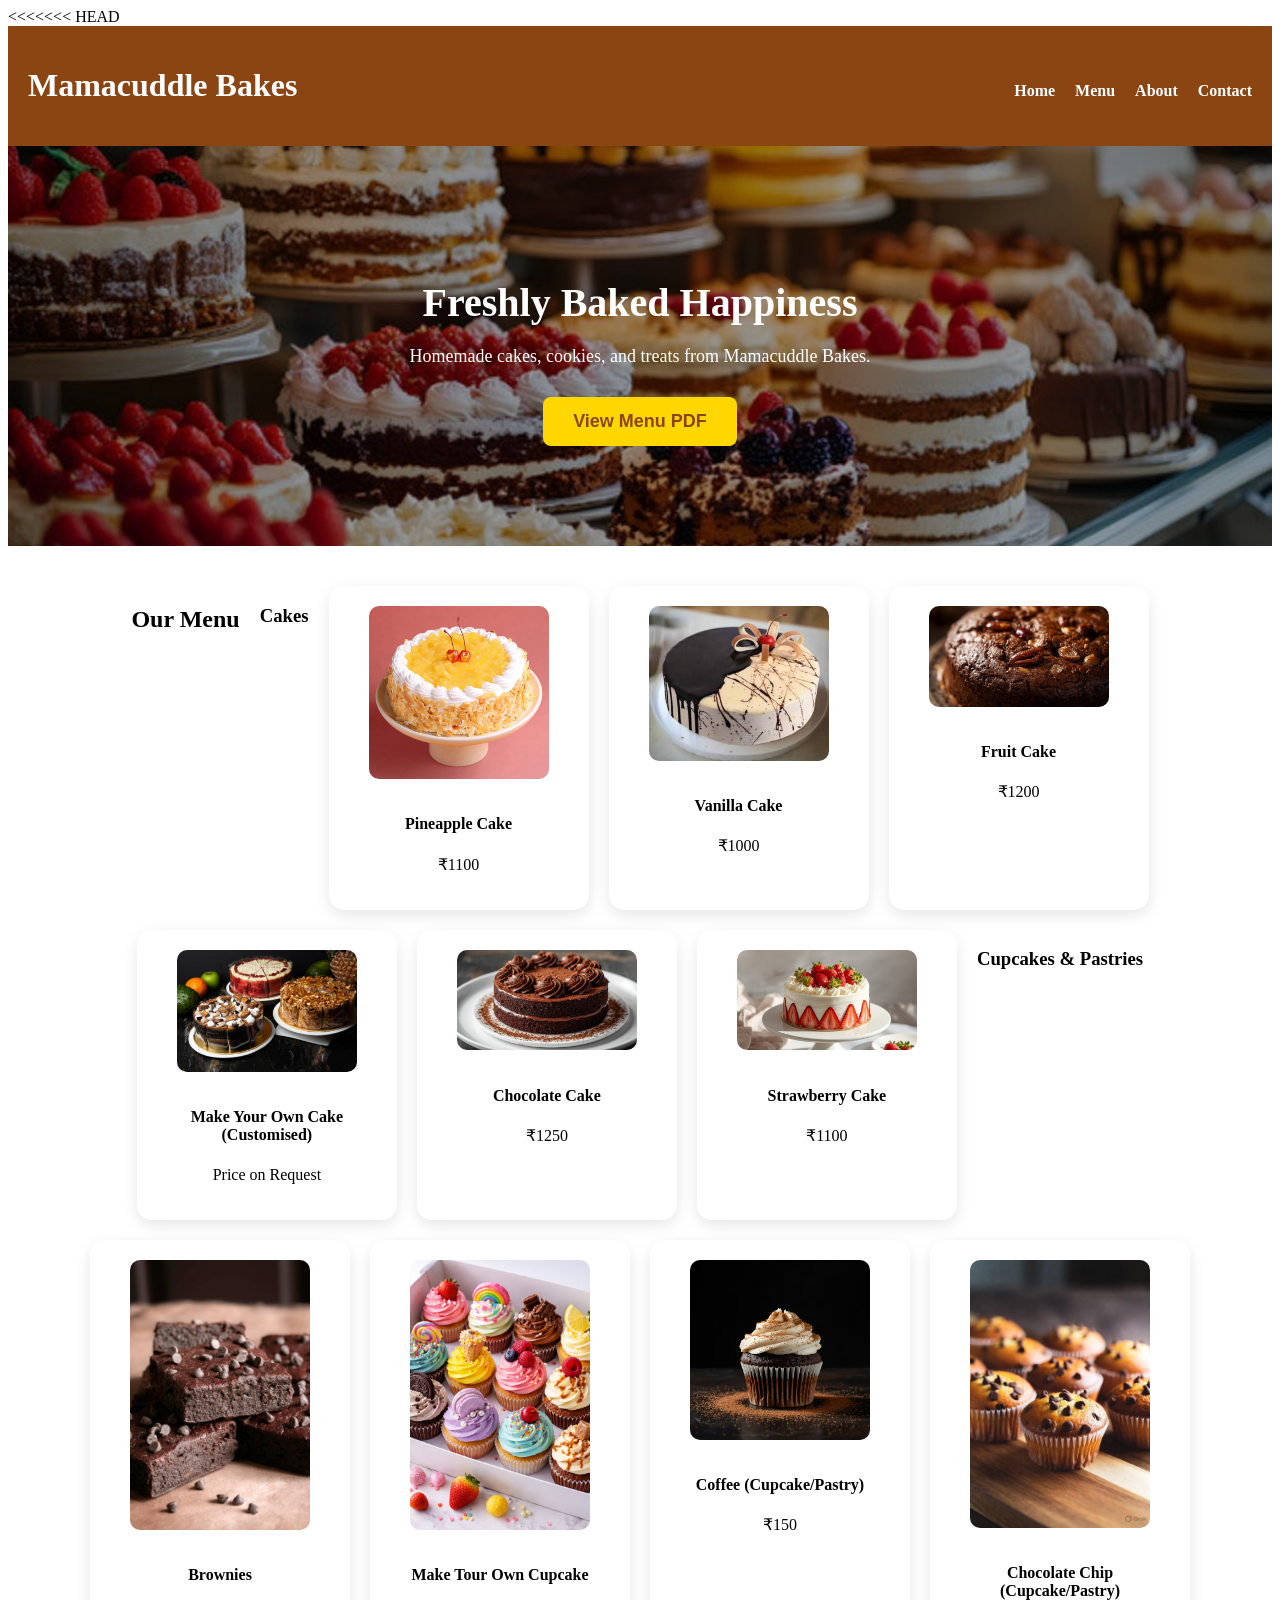
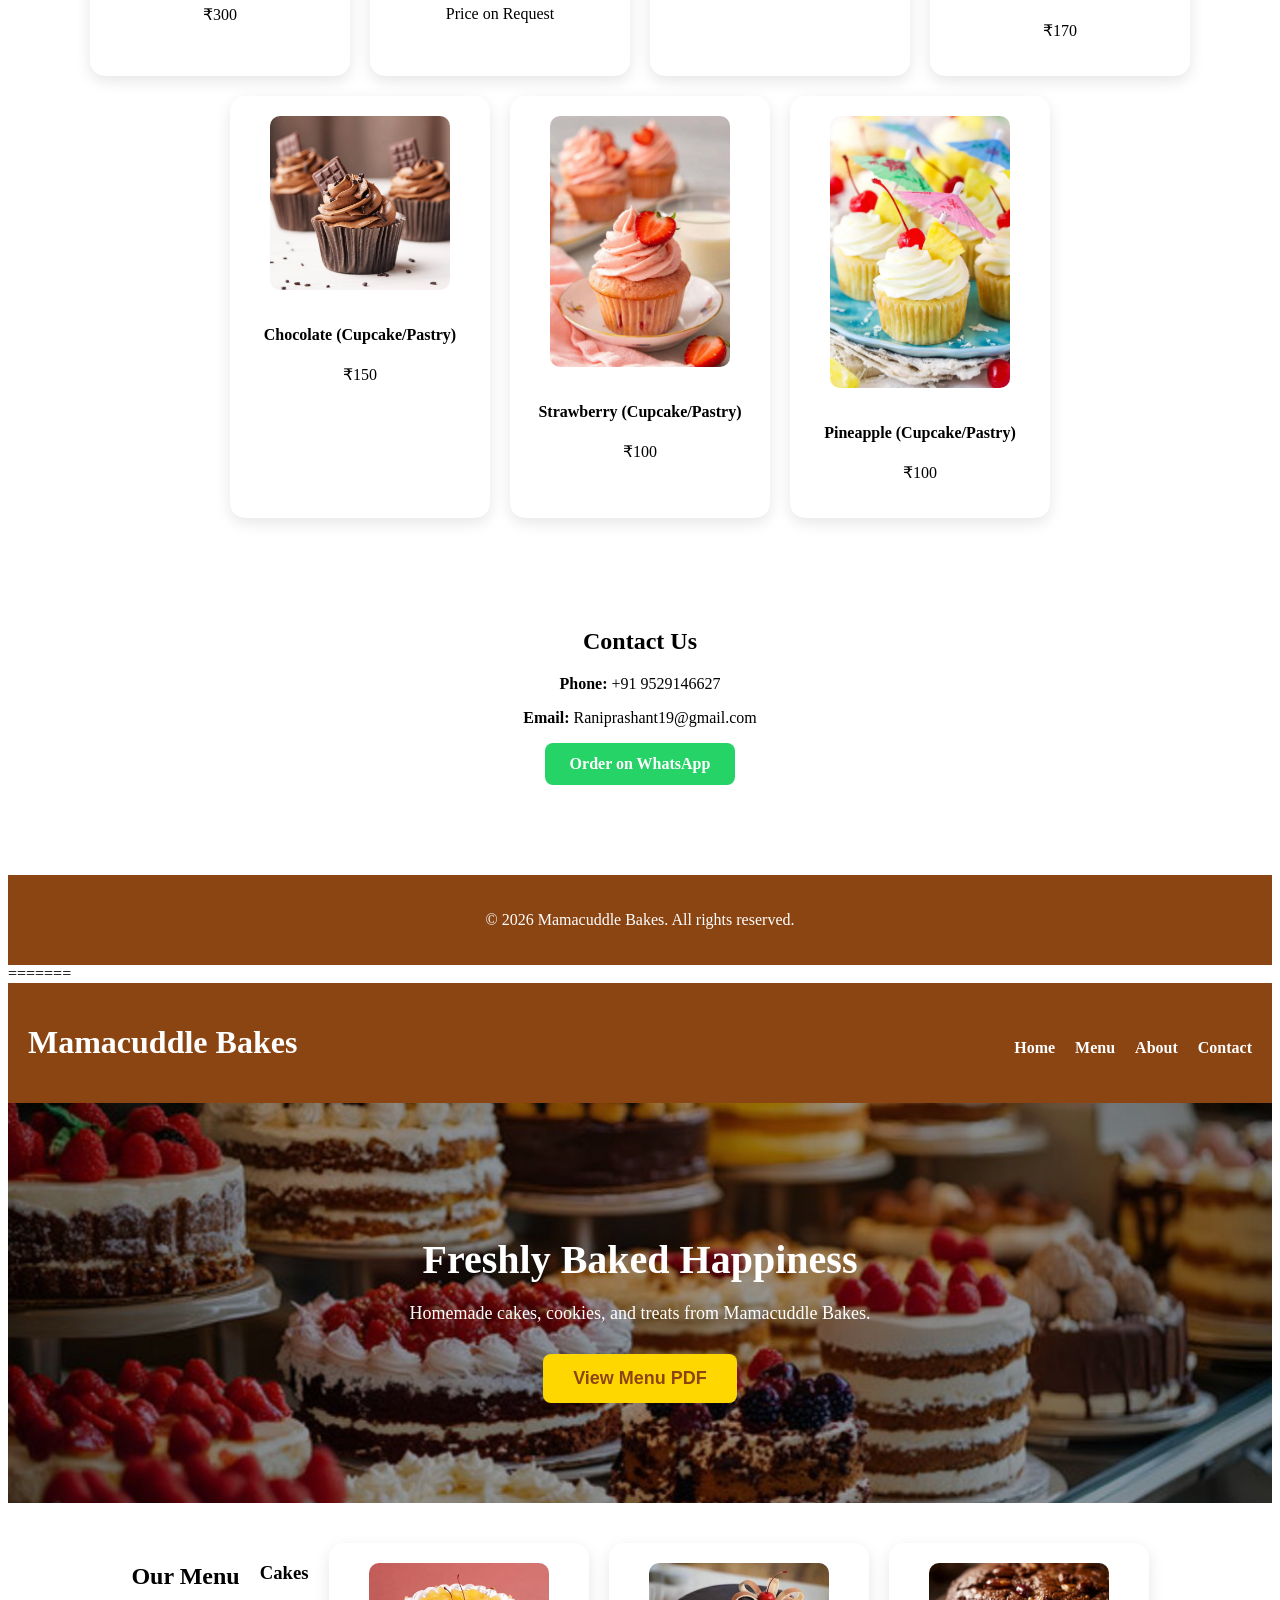
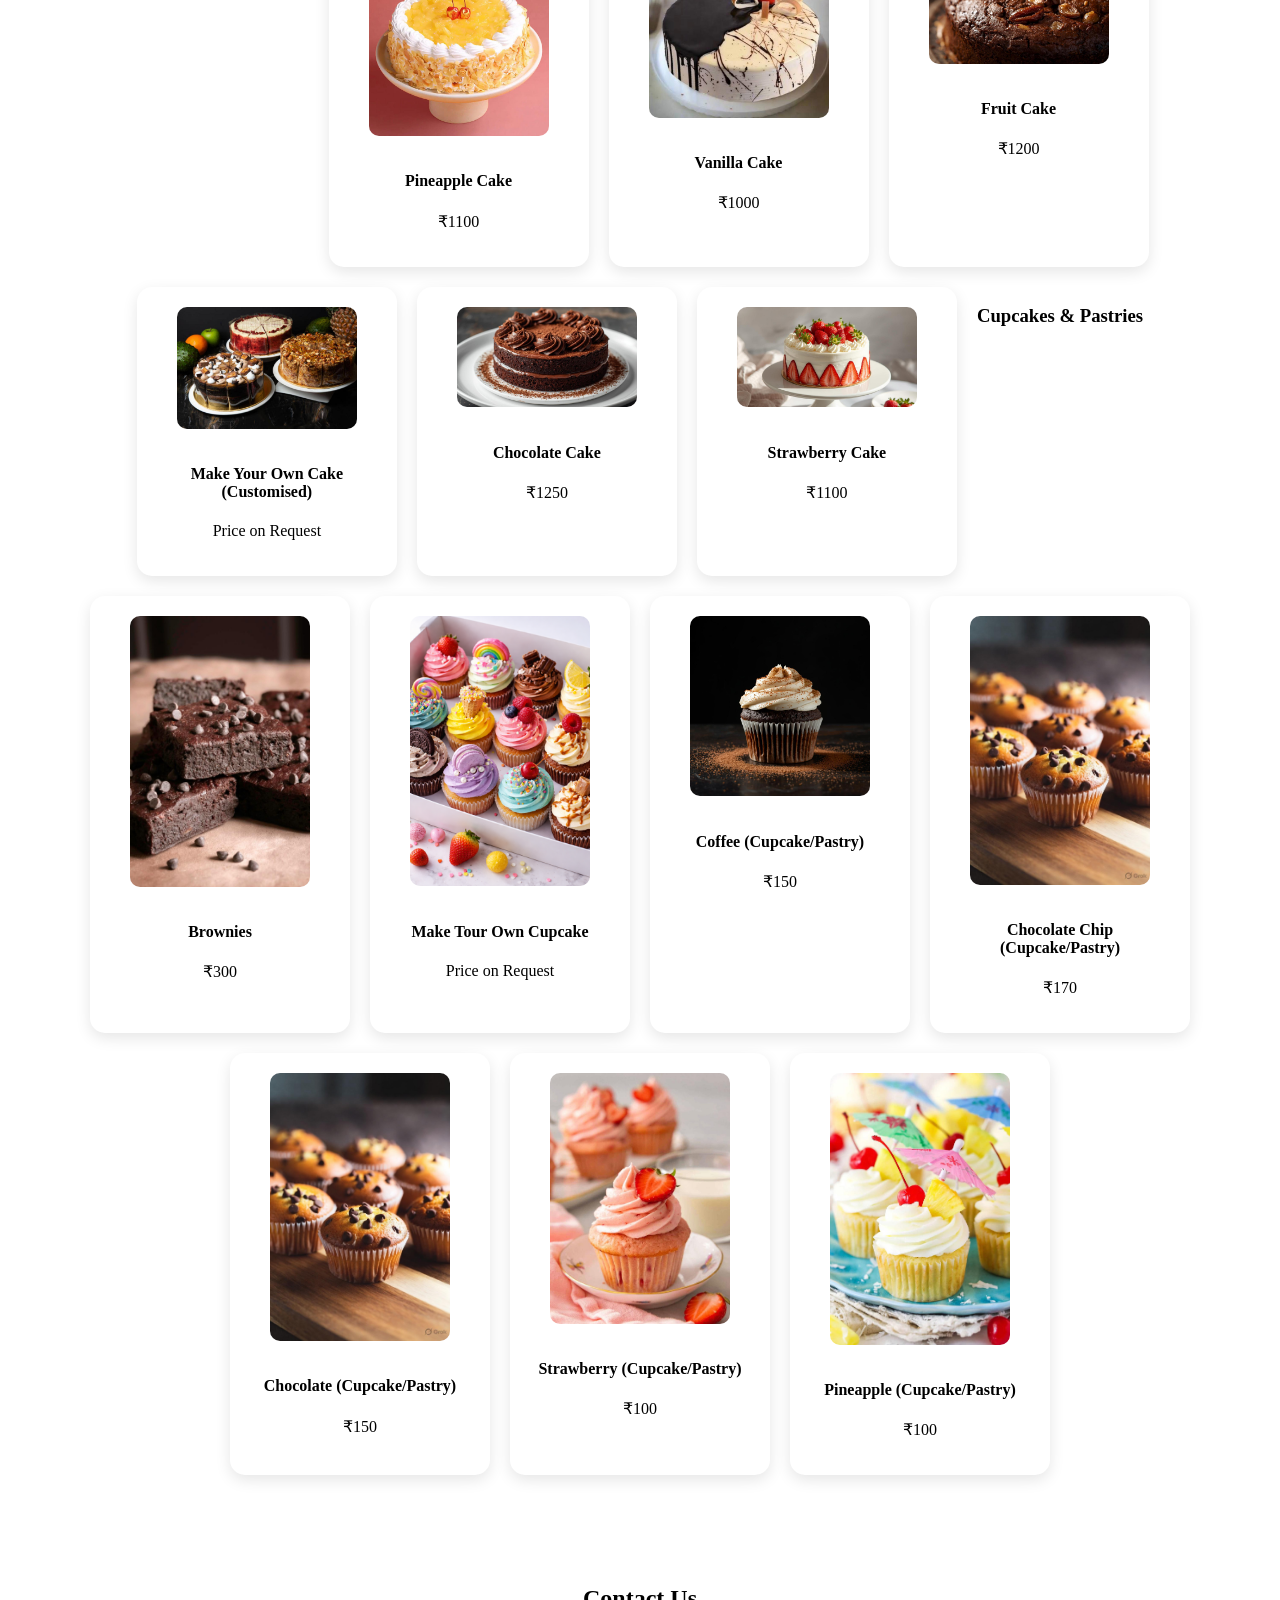
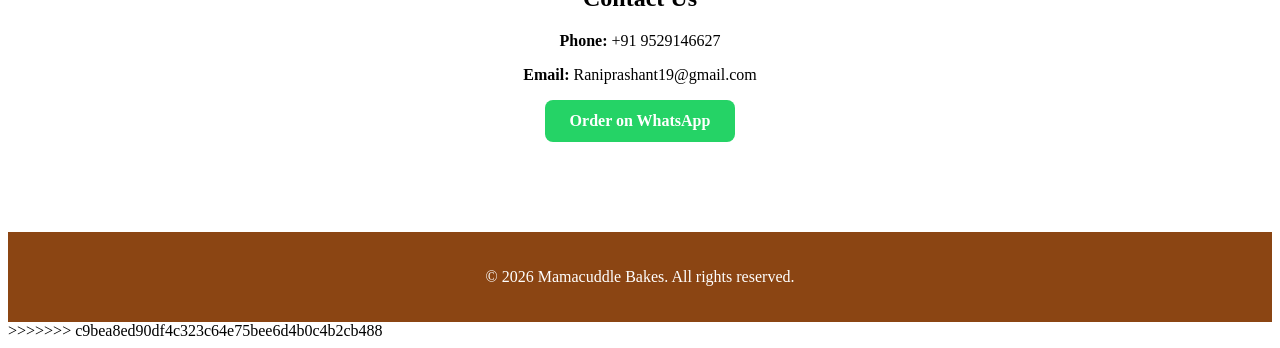
==== commit 962b4b05: "resolved merge conflict" ====
--- a/index.html
+++ b/index.html
@@ -1,3 +1,4 @@
+<<<<<<< HEAD
 <!DOCTYPE html>
 <html lang="en">
 
@@ -118,4 +119,127 @@
 
 <script src="js/main.js"></script>
 </body>
-</html>+</html>
+=======
+<!DOCTYPE html>
+<html lang="en">
+
+<head>
+  <meta charset="UTF-8">
+  <meta name="viewport" content="width=device-width, initial-scale=1.0">
+  <title>Mamacuddle Bakes</title>
+  <link rel="stylesheet" href="css/style.css">
+</head>
+
+<body>
+
+<header>
+  <h1>Mamacuddle Bakes</h1>
+  <nav>
+    <ul>
+      <li><a href="#">Home</a></li>
+      <li><a href="pages/menu.html">Menu</a></li>
+      <li><a href="#">About</a></li>
+      <li><a href="#">Contact</a></li>
+    </ul>
+  </nav>
+</header>
+
+<section class="hero">
+  <h2>Freshly Baked Happiness</h2>
+  <p>Homemade cakes, cookies, and treats from Mamacuddle Bakes.</p>
+  <a href="pages/menu.html">
+    <button>View Menu PDF</button>
+  </a>
+</section>
+
+<section class="products">
+  <h2>Our Menu</h2>
+
+  <!-- Cakes -->
+  <h3>Cakes</h3>
+  <div class="product-card">
+    <img src="assets/images/PineappleCake.jpeg" alt="Pineapple Cake">
+    <h4>Pineapple Cake</h4>
+    <p>₹1100</p>
+  </div>
+  <div class="product-card">
+    <img src="assets/images/vanillaCake.jpeg" alt="Vanilla Cake">
+    <h4>Vanilla Cake</h4>
+    <p>₹1000</p>
+  </div>
+  <div class="product-card">
+    <img src="assets/images/fruitCake.jpeg" alt="Fruit Cake">
+    <h4>Fruit Cake</h4>
+    <p>₹1200</p>
+  </div>
+  <div class="product-card">
+    <img src="assets/images/cakes.jpeg" alt="Make Your Own Cake (Customised)">
+    <h4>Make Your Own Cake (Customised)</h4>
+    <p>Price on Request</p>
+  </div>
+  <div class="product-card">
+    <img src="assets/images/chocolateCake.jpeg" alt="Chocolate Cake">
+    <h4>Chocolate Cake</h4>
+    <p>₹1250</p>
+  </div>
+  <div class="product-card">
+    <img src="assets/images/strawberryCake.jpeg" alt="Strawberry Cake">
+    <h4>Strawberry Cake</h4>
+    <p>₹1100</p>
+  </div>
+
+  <!-- Cupcakes & Pastries -->
+  <h3>Cupcakes & Pastries</h3>
+    <div class="product-card">
+    <img src="assets/images/brownie.jpeg" alt="Brownie">
+    <h4>Brownies</h4>
+    <p>₹300</p>
+  </div>
+  <div class="product-card">
+    <img src="assets/images/cupcakes.png" alt="Cupcakes">
+    <h4>Make Tour Own Cupcake</h4>
+    <p>Price on Request</p>
+  </div>
+  <div class="product-card">
+    <img src="assets/images/coffeeCupcake.jpg" alt="Coffee Cupcake">
+    <h4>Coffee (Cupcake/Pastry)</h4>
+    <p>₹150</p>
+  </div>
+  <div class="product-card">
+    <img src="assets/images/chocolatechipCupcake.jpg" alt="Chocolate chip Cupcake">
+    <h4>Chocolate Chip (Cupcake/Pastry)</h4>
+    <p>₹170</p>
+  </div>
+  <div class="product-card">
+    <img src="assets/images/chocolatechipCupcake.jpg" alt="Chocolate Cupcake">
+    <h4>Chocolate (Cupcake/Pastry)</h4>
+    <p>₹150</p>
+  </div>
+  <div class="product-card">
+    <img src="assets/images/strawberryCupCake.jpeg" alt="Strawberry Cupcake">
+    <h4>Strawberry (Cupcake/Pastry)</h4>
+    <p>₹100</p>
+  </div>
+  <div class="product-card">
+    <img src="assets/images/pinappleCupCake.jpeg" alt="Pineapple Cupcake">
+    <h4>Pineapple (Cupcake/Pastry)</h4>
+    <p>₹100</p>
+  </div>
+</section>
+
+<section class="contact">
+  <h2>Contact Us</h2>
+  <p><strong>Phone:</strong> +91 9529146627</p>
+  <p><strong>Email:</strong> Raniprashant19@gmail.com</p>
+  <a href="https://wa.me/919529146627" class="order-btn">Order on WhatsApp</a>
+</section>
+
+<footer>
+  <p>© 2026 Mamacuddle Bakes. All rights reserved.</p>
+</footer>
+
+<script src="js/main.js"></script>
+</body>
+</html>
+>>>>>>> c9bea8ed90df4c323c64e75bee6d4b0c4b2cb488
--- a/css/style.css
+++ b/css/style.css
@@ -1,3 +1,4 @@
+<<<<<<< HEAD
 /* General */
 body {
   background-color: #f5e6d3;
@@ -171,4 +172,181 @@
   .hero h2 {
     font-size: 28px;
   }
-}+}
+=======
+/* General */
+body {
+  background-color: #f5e6d3;
+  font-family: 'Arial', sans-serif;
+  margin: 0;
+  padding: 0;
+}
+
+/* Header */
+header {
+  background: #8b4513;
+  color: white;
+  padding: 20px;
+  display: flex;
+  justify-content: space-between;
+  align-items: center;
+}
+
+nav ul {
+  list-style: none;
+  display: flex;
+  gap: 20px;
+  margin: 10px 0 0 0;
+}
+
+nav a {
+  text-decoration: none;
+  color: white;
+  font-weight: bold;
+}
+
+nav a:hover {
+  color: #ffd700;
+}
+
+/* Hero */
+.hero {
+  text-align: center;
+  padding: 100px 20px;
+  background: url('../assets/images/menu-hero-bg.jpeg') no-repeat center center/cover;
+  color: #fff;
+  position: relative;
+}
+
+.hero::after {
+  content: '';
+  position: absolute;
+  top: 0; left: 0;
+  width: 100%; height: 100%;
+  background-color: rgba(0, 0, 0, 0.4);
+  z-index: 0;
+}
+
+.hero h2, .hero p, .hero button {
+  position: relative;
+  z-index: 1;
+}
+
+.hero h2 {
+  font-size: 40px;
+  margin-bottom: 20px;
+}
+
+.hero p {
+  font-size: 18px;
+  margin-bottom: 30px;
+}
+
+.hero button {
+  background: #ffd700;
+  color: #8b4513;
+  font-weight: bold;
+  padding: 14px 30px;
+  font-size: 18px;
+  border: none;
+  border-radius: 8px;
+  cursor: pointer;
+  transition: 0.3s;
+}
+
+.hero button:hover {
+  background: #ffa500;
+  transform: scale(1.05);
+}
+
+/* Products */
+.products {
+  display: flex;
+  flex-wrap: wrap;
+  justify-content: center;
+  gap: 20px;
+  padding: 40px 20px;
+}
+
+.product-card {
+  background: #fff;
+  padding: 20px;
+  border-radius: 15px;
+  box-shadow: 0 5px 15px rgba(0, 0, 0, 0.1);
+  text-align: center;
+  width: 220px;
+  transition: transform 0.3s, box-shadow 0.3s;
+}
+
+.product-card img {
+  width: 180px;
+  border-radius: 10px;
+  margin-bottom: 15px; /* Only affects cards with images */
+}
+
+.product-card:hover {
+  transform: translateY(-5px);
+  box-shadow: 0 10px 20px rgba(0, 0, 0, 0.2);
+}
+
+/* Contact */
+.contact {
+  text-align: center;
+  padding: 50px 20px;
+}
+
+.contact .order-btn {
+  display: inline-block;
+  background: #25D366;
+  color: #fff;
+  font-weight: bold;
+  padding: 12px 25px;
+  border-radius: 8px;
+  text-decoration: none;
+  transition: 0.3s;
+}
+
+.contact .order-btn:hover {
+  background: #1ebe5d;
+  transform: scale(1.05);
+}
+
+/* Footer */
+footer {
+  background: #8b4513;
+  color: white;
+  text-align: center;
+  padding: 20px;
+  margin-top: 40px;
+}
+
+/* Menu iframe */
+iframe {
+  border: 2px solid #8b4513;
+  border-radius: 10px;
+  box-shadow: 0 5px 15px rgba(0,0,0,0.1);
+}
+
+/* Responsive */
+@media (max-width: 768px) {
+  header {
+    flex-direction: column;
+    align-items: flex-start;
+  }
+
+  nav ul {
+    flex-direction: column;
+    gap: 10px;
+  }
+
+  .products {
+    flex-direction: column;
+    align-items: center;
+  }
+
+  .hero h2 {
+    font-size: 28px;
+  }
+
+}
+>>>>>>> c9bea8ed90df4c323c64e75bee6d4b0c4b2cb488
--- a/css/style.css
+++ b/css/style.css
@@ -1,3 +1,4 @@
+<<<<<<< HEAD
 /* General */
 body {
   background-color: #f5e6d3;
@@ -171,4 +172,181 @@
   .hero h2 {
     font-size: 28px;
   }
-}+}
+=======
+/* General */
+body {
+  background-color: #f5e6d3;
+  font-family: 'Arial', sans-serif;
+  margin: 0;
+  padding: 0;
+}
+
+/* Header */
+header {
+  background: #8b4513;
+  color: white;
+  padding: 20px;
+  display: flex;
+  justify-content: space-between;
+  align-items: center;
+}
+
+nav ul {
+  list-style: none;
+  display: flex;
+  gap: 20px;
+  margin: 10px 0 0 0;
+}
+
+nav a {
+  text-decoration: none;
+  color: white;
+  font-weight: bold;
+}
+
+nav a:hover {
+  color: #ffd700;
+}
+
+/* Hero */
+.hero {
+  text-align: center;
+  padding: 100px 20px;
+  background: url('../assets/images/menu-hero-bg.jpeg') no-repeat center center/cover;
+  color: #fff;
+  position: relative;
+}
+
+.hero::after {
+  content: '';
+  position: absolute;
+  top: 0; left: 0;
+  width: 100%; height: 100%;
+  background-color: rgba(0, 0, 0, 0.4);
+  z-index: 0;
+}
+
+.hero h2, .hero p, .hero button {
+  position: relative;
+  z-index: 1;
+}
+
+.hero h2 {
+  font-size: 40px;
+  margin-bottom: 20px;
+}
+
+.hero p {
+  font-size: 18px;
+  margin-bottom: 30px;
+}
+
+.hero button {
+  background: #ffd700;
+  color: #8b4513;
+  font-weight: bold;
+  padding: 14px 30px;
+  font-size: 18px;
+  border: none;
+  border-radius: 8px;
+  cursor: pointer;
+  transition: 0.3s;
+}
+
+.hero button:hover {
+  background: #ffa500;
+  transform: scale(1.05);
+}
+
+/* Products */
+.products {
+  display: flex;
+  flex-wrap: wrap;
+  justify-content: center;
+  gap: 20px;
+  padding: 40px 20px;
+}
+
+.product-card {
+  background: #fff;
+  padding: 20px;
+  border-radius: 15px;
+  box-shadow: 0 5px 15px rgba(0, 0, 0, 0.1);
+  text-align: center;
+  width: 220px;
+  transition: transform 0.3s, box-shadow 0.3s;
+}
+
+.product-card img {
+  width: 180px;
+  border-radius: 10px;
+  margin-bottom: 15px; /* Only affects cards with images */
+}
+
+.product-card:hover {
+  transform: translateY(-5px);
+  box-shadow: 0 10px 20px rgba(0, 0, 0, 0.2);
+}
+
+/* Contact */
+.contact {
+  text-align: center;
+  padding: 50px 20px;
+}
+
+.contact .order-btn {
+  display: inline-block;
+  background: #25D366;
+  color: #fff;
+  font-weight: bold;
+  padding: 12px 25px;
+  border-radius: 8px;
+  text-decoration: none;
+  transition: 0.3s;
+}
+
+.contact .order-btn:hover {
+  background: #1ebe5d;
+  transform: scale(1.05);
+}
+
+/* Footer */
+footer {
+  background: #8b4513;
+  color: white;
+  text-align: center;
+  padding: 20px;
+  margin-top: 40px;
+}
+
+/* Menu iframe */
+iframe {
+  border: 2px solid #8b4513;
+  border-radius: 10px;
+  box-shadow: 0 5px 15px rgba(0,0,0,0.1);
+}
+
+/* Responsive */
+@media (max-width: 768px) {
+  header {
+    flex-direction: column;
+    align-items: flex-start;
+  }
+
+  nav ul {
+    flex-direction: column;
+    gap: 10px;
+  }
+
+  .products {
+    flex-direction: column;
+    align-items: center;
+  }
+
+  .hero h2 {
+    font-size: 28px;
+  }
+
+}
+>>>>>>> c9bea8ed90df4c323c64e75bee6d4b0c4b2cb488
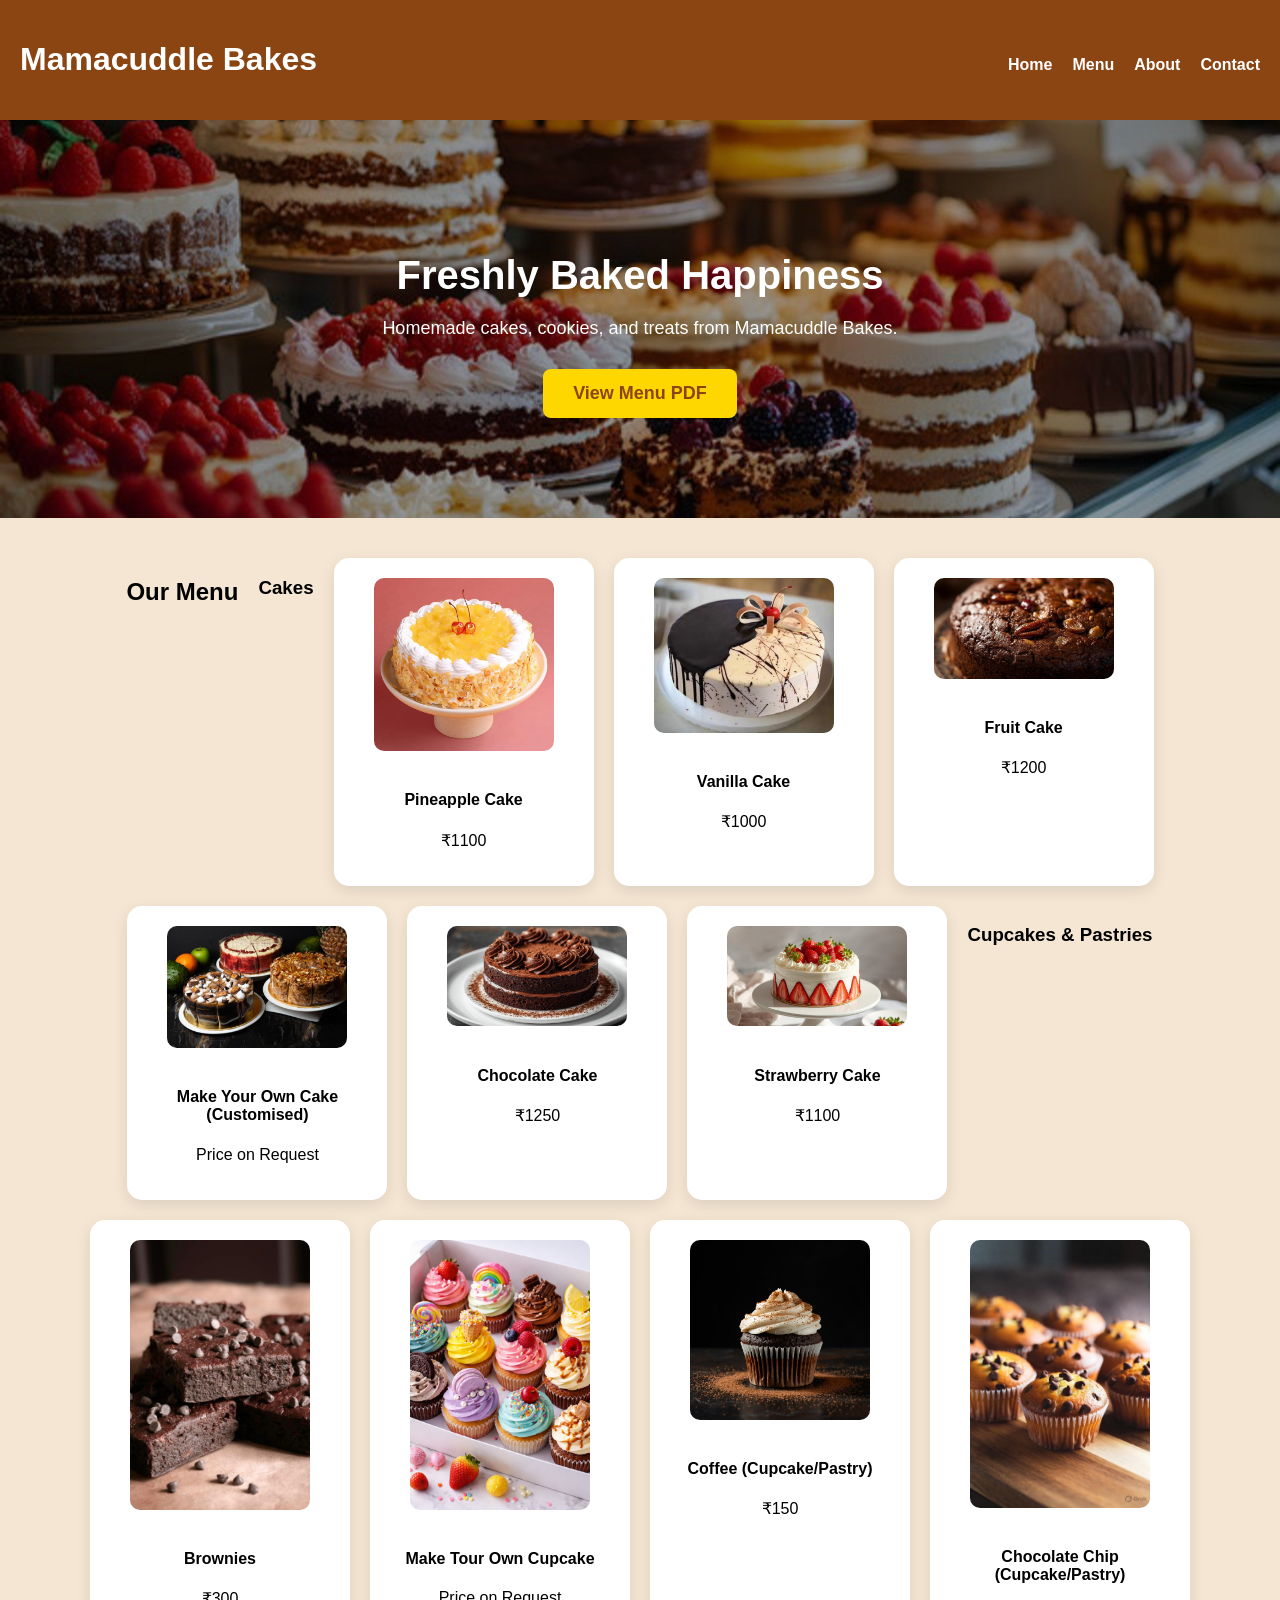
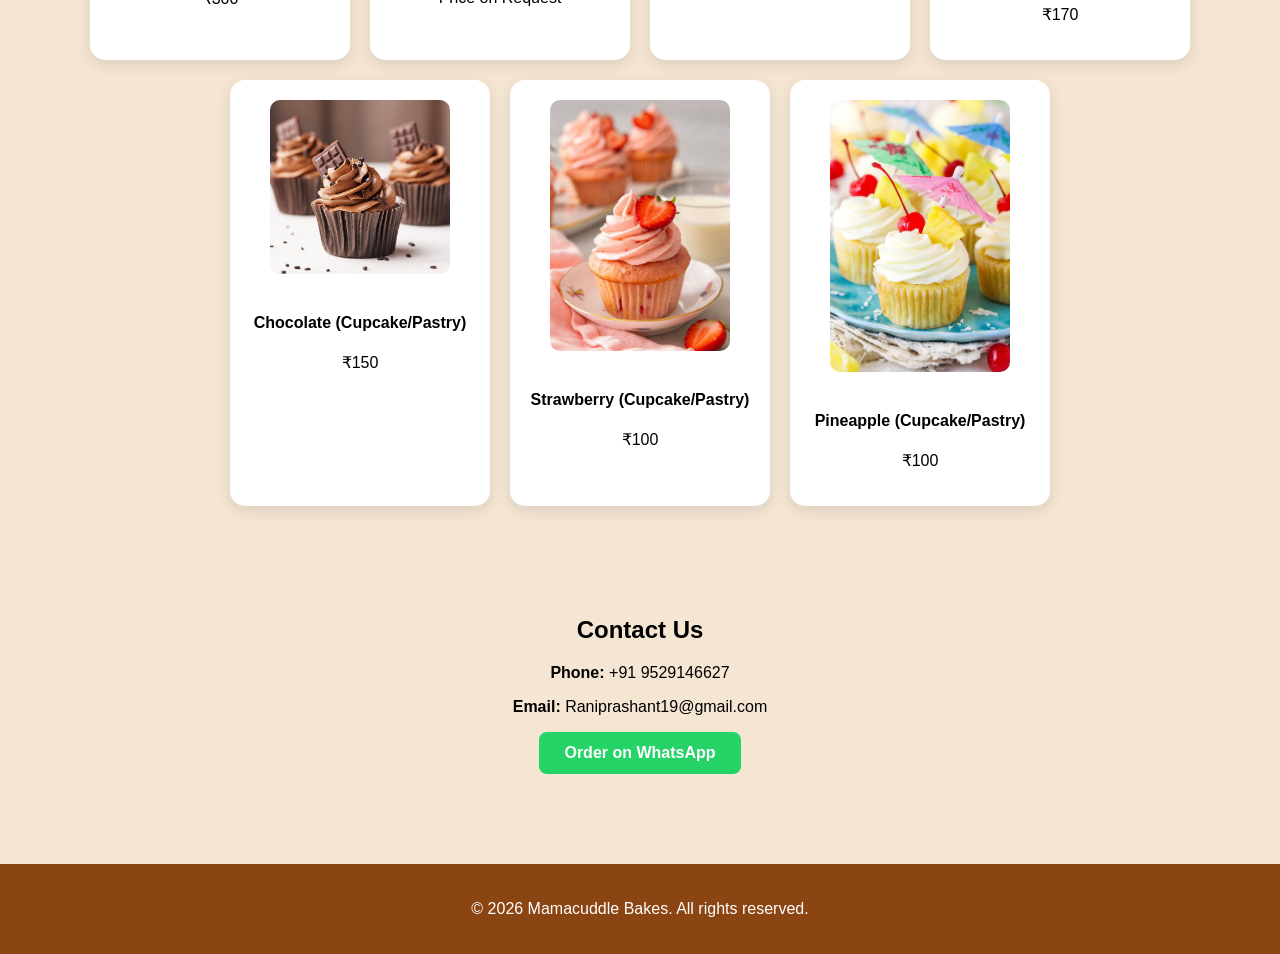
==== commit a6b920fb: "updated website" ====
--- a/index.html
+++ b/index.html
@@ -1,4 +1,3 @@
-<<<<<<< HEAD
 <!DOCTYPE html>
 <html lang="en">
 
@@ -120,126 +119,3 @@
 <script src="js/main.js"></script>
 </body>
 </html>
-=======
-<!DOCTYPE html>
-<html lang="en">
-
-<head>
-  <meta charset="UTF-8">
-  <meta name="viewport" content="width=device-width, initial-scale=1.0">
-  <title>Mamacuddle Bakes</title>
-  <link rel="stylesheet" href="css/style.css">
-</head>
-
-<body>
-
-<header>
-  <h1>Mamacuddle Bakes</h1>
-  <nav>
-    <ul>
-      <li><a href="#">Home</a></li>
-      <li><a href="pages/menu.html">Menu</a></li>
-      <li><a href="#">About</a></li>
-      <li><a href="#">Contact</a></li>
-    </ul>
-  </nav>
-</header>
-
-<section class="hero">
-  <h2>Freshly Baked Happiness</h2>
-  <p>Homemade cakes, cookies, and treats from Mamacuddle Bakes.</p>
-  <a href="pages/menu.html">
-    <button>View Menu PDF</button>
-  </a>
-</section>
-
-<section class="products">
-  <h2>Our Menu</h2>
-
-  <!-- Cakes -->
-  <h3>Cakes</h3>
-  <div class="product-card">
-    <img src="assets/images/PineappleCake.jpeg" alt="Pineapple Cake">
-    <h4>Pineapple Cake</h4>
-    <p>₹1100</p>
-  </div>
-  <div class="product-card">
-    <img src="assets/images/vanillaCake.jpeg" alt="Vanilla Cake">
-    <h4>Vanilla Cake</h4>
-    <p>₹1000</p>
-  </div>
-  <div class="product-card">
-    <img src="assets/images/fruitCake.jpeg" alt="Fruit Cake">
-    <h4>Fruit Cake</h4>
-    <p>₹1200</p>
-  </div>
-  <div class="product-card">
-    <img src="assets/images/cakes.jpeg" alt="Make Your Own Cake (Customised)">
-    <h4>Make Your Own Cake (Customised)</h4>
-    <p>Price on Request</p>
-  </div>
-  <div class="product-card">
-    <img src="assets/images/chocolateCake.jpeg" alt="Chocolate Cake">
-    <h4>Chocolate Cake</h4>
-    <p>₹1250</p>
-  </div>
-  <div class="product-card">
-    <img src="assets/images/strawberryCake.jpeg" alt="Strawberry Cake">
-    <h4>Strawberry Cake</h4>
-    <p>₹1100</p>
-  </div>
-
-  <!-- Cupcakes & Pastries -->
-  <h3>Cupcakes & Pastries</h3>
-    <div class="product-card">
-    <img src="assets/images/brownie.jpeg" alt="Brownie">
-    <h4>Brownies</h4>
-    <p>₹300</p>
-  </div>
-  <div class="product-card">
-    <img src="assets/images/cupcakes.png" alt="Cupcakes">
-    <h4>Make Tour Own Cupcake</h4>
-    <p>Price on Request</p>
-  </div>
-  <div class="product-card">
-    <img src="assets/images/coffeeCupcake.jpg" alt="Coffee Cupcake">
-    <h4>Coffee (Cupcake/Pastry)</h4>
-    <p>₹150</p>
-  </div>
-  <div class="product-card">
-    <img src="assets/images/chocolatechipCupcake.jpg" alt="Chocolate chip Cupcake">
-    <h4>Chocolate Chip (Cupcake/Pastry)</h4>
-    <p>₹170</p>
-  </div>
-  <div class="product-card">
-    <img src="assets/images/chocolatechipCupcake.jpg" alt="Chocolate Cupcake">
-    <h4>Chocolate (Cupcake/Pastry)</h4>
-    <p>₹150</p>
-  </div>
-  <div class="product-card">
-    <img src="assets/images/strawberryCupCake.jpeg" alt="Strawberry Cupcake">
-    <h4>Strawberry (Cupcake/Pastry)</h4>
-    <p>₹100</p>
-  </div>
-  <div class="product-card">
-    <img src="assets/images/pinappleCupCake.jpeg" alt="Pineapple Cupcake">
-    <h4>Pineapple (Cupcake/Pastry)</h4>
-    <p>₹100</p>
-  </div>
-</section>
-
-<section class="contact">
-  <h2>Contact Us</h2>
-  <p><strong>Phone:</strong> +91 9529146627</p>
-  <p><strong>Email:</strong> Raniprashant19@gmail.com</p>
-  <a href="https://wa.me/919529146627" class="order-btn">Order on WhatsApp</a>
-</section>
-
-<footer>
-  <p>© 2026 Mamacuddle Bakes. All rights reserved.</p>
-</footer>
-
-<script src="js/main.js"></script>
-</body>
-</html>
->>>>>>> c9bea8ed90df4c323c64e75bee6d4b0c4b2cb488
--- a/css/style.css
+++ b/css/style.css
@@ -1,4 +1,3 @@
-<<<<<<< HEAD
 /* General */
 body {
   background-color: #f5e6d3;
@@ -173,180 +172,3 @@
     font-size: 28px;
   }
 }
-=======
-/* General */
-body {
-  background-color: #f5e6d3;
-  font-family: 'Arial', sans-serif;
-  margin: 0;
-  padding: 0;
-}
-
-/* Header */
-header {
-  background: #8b4513;
-  color: white;
-  padding: 20px;
-  display: flex;
-  justify-content: space-between;
-  align-items: center;
-}
-
-nav ul {
-  list-style: none;
-  display: flex;
-  gap: 20px;
-  margin: 10px 0 0 0;
-}
-
-nav a {
-  text-decoration: none;
-  color: white;
-  font-weight: bold;
-}
-
-nav a:hover {
-  color: #ffd700;
-}
-
-/* Hero */
-.hero {
-  text-align: center;
-  padding: 100px 20px;
-  background: url('../assets/images/menu-hero-bg.jpeg') no-repeat center center/cover;
-  color: #fff;
-  position: relative;
-}
-
-.hero::after {
-  content: '';
-  position: absolute;
-  top: 0; left: 0;
-  width: 100%; height: 100%;
-  background-color: rgba(0, 0, 0, 0.4);
-  z-index: 0;
-}
-
-.hero h2, .hero p, .hero button {
-  position: relative;
-  z-index: 1;
-}
-
-.hero h2 {
-  font-size: 40px;
-  margin-bottom: 20px;
-}
-
-.hero p {
-  font-size: 18px;
-  margin-bottom: 30px;
-}
-
-.hero button {
-  background: #ffd700;
-  color: #8b4513;
-  font-weight: bold;
-  padding: 14px 30px;
-  font-size: 18px;
-  border: none;
-  border-radius: 8px;
-  cursor: pointer;
-  transition: 0.3s;
-}
-
-.hero button:hover {
-  background: #ffa500;
-  transform: scale(1.05);
-}
-
-/* Products */
-.products {
-  display: flex;
-  flex-wrap: wrap;
-  justify-content: center;
-  gap: 20px;
-  padding: 40px 20px;
-}
-
-.product-card {
-  background: #fff;
-  padding: 20px;
-  border-radius: 15px;
-  box-shadow: 0 5px 15px rgba(0, 0, 0, 0.1);
-  text-align: center;
-  width: 220px;
-  transition: transform 0.3s, box-shadow 0.3s;
-}
-
-.product-card img {
-  width: 180px;
-  border-radius: 10px;
-  margin-bottom: 15px; /* Only affects cards with images */
-}
-
-.product-card:hover {
-  transform: translateY(-5px);
-  box-shadow: 0 10px 20px rgba(0, 0, 0, 0.2);
-}
-
-/* Contact */
-.contact {
-  text-align: center;
-  padding: 50px 20px;
-}
-
-.contact .order-btn {
-  display: inline-block;
-  background: #25D366;
-  color: #fff;
-  font-weight: bold;
-  padding: 12px 25px;
-  border-radius: 8px;
-  text-decoration: none;
-  transition: 0.3s;
-}
-
-.contact .order-btn:hover {
-  background: #1ebe5d;
-  transform: scale(1.05);
-}
-
-/* Footer */
-footer {
-  background: #8b4513;
-  color: white;
-  text-align: center;
-  padding: 20px;
-  margin-top: 40px;
-}
-
-/* Menu iframe */
-iframe {
-  border: 2px solid #8b4513;
-  border-radius: 10px;
-  box-shadow: 0 5px 15px rgba(0,0,0,0.1);
-}
-
-/* Responsive */
-@media (max-width: 768px) {
-  header {
-    flex-direction: column;
-    align-items: flex-start;
-  }
-
-  nav ul {
-    flex-direction: column;
-    gap: 10px;
-  }
-
-  .products {
-    flex-direction: column;
-    align-items: center;
-  }
-
-  .hero h2 {
-    font-size: 28px;
-  }
-
-}
->>>>>>> c9bea8ed90df4c323c64e75bee6d4b0c4b2cb488
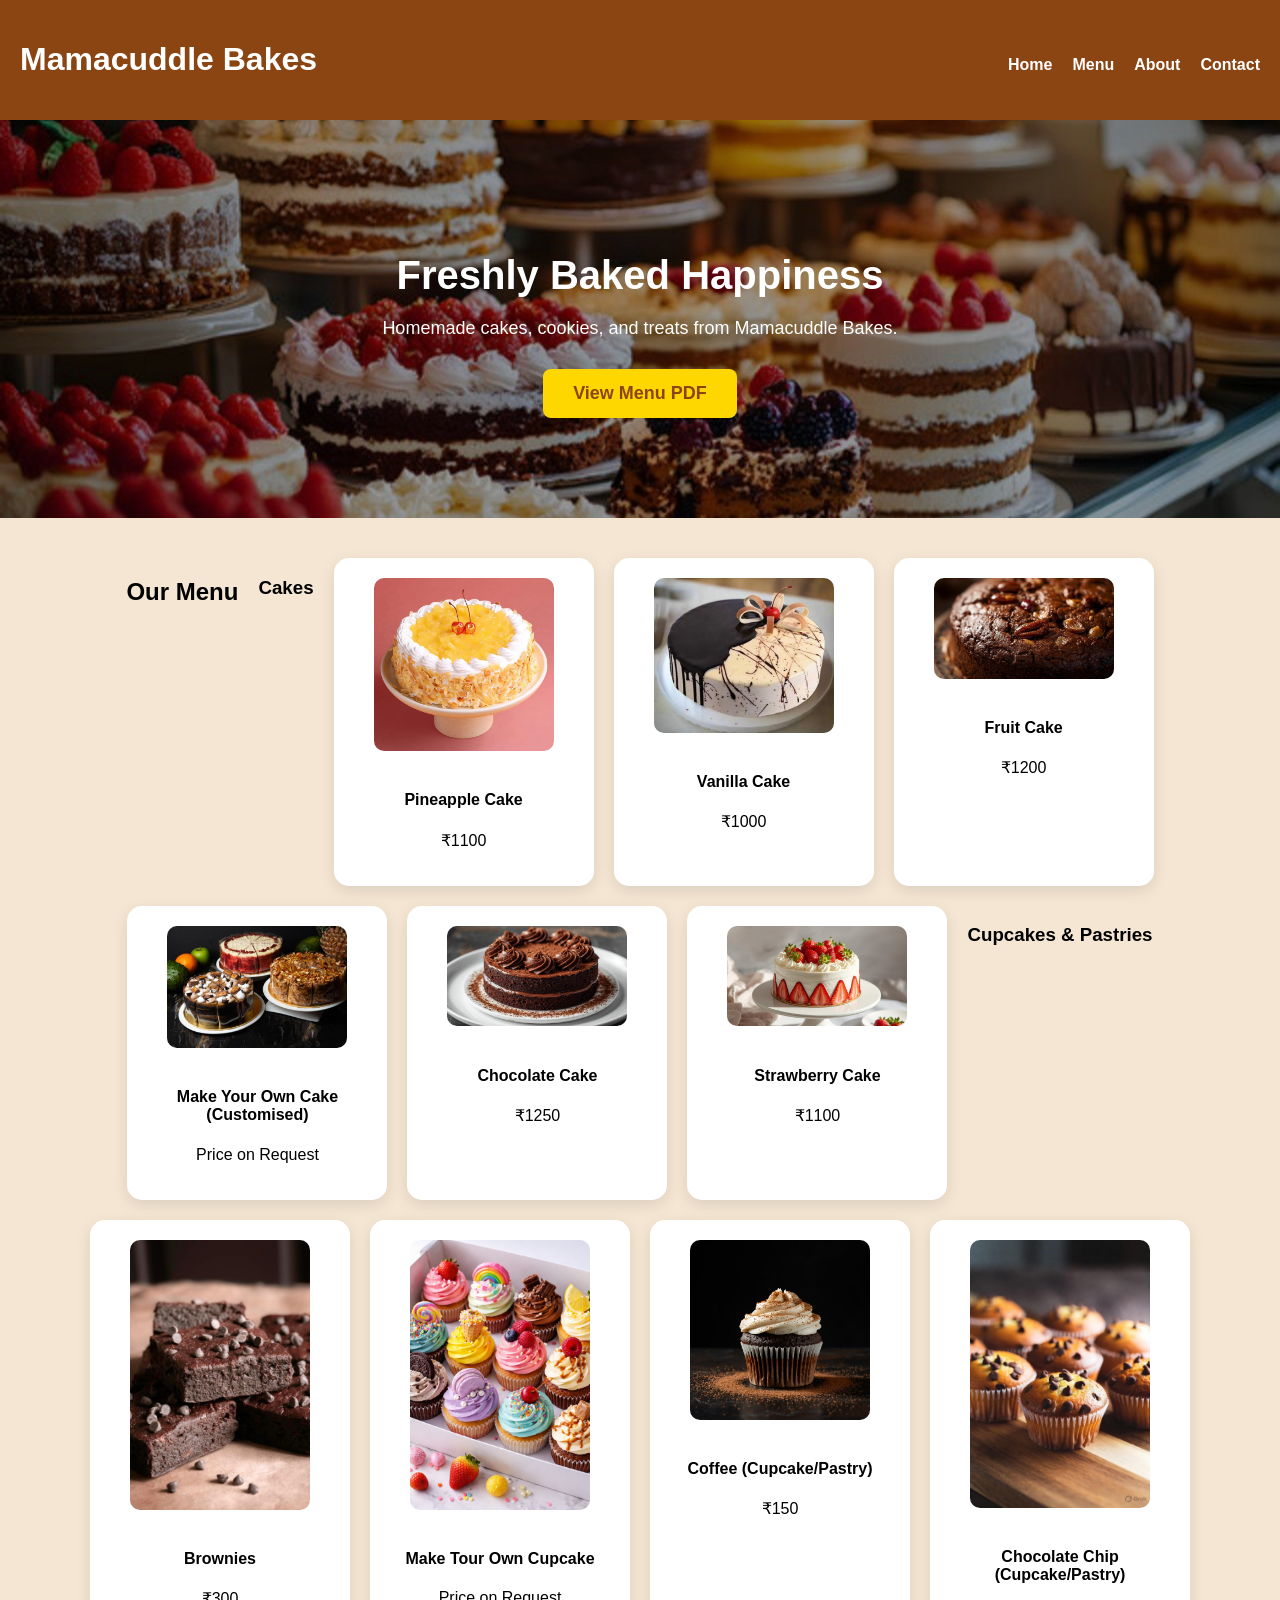
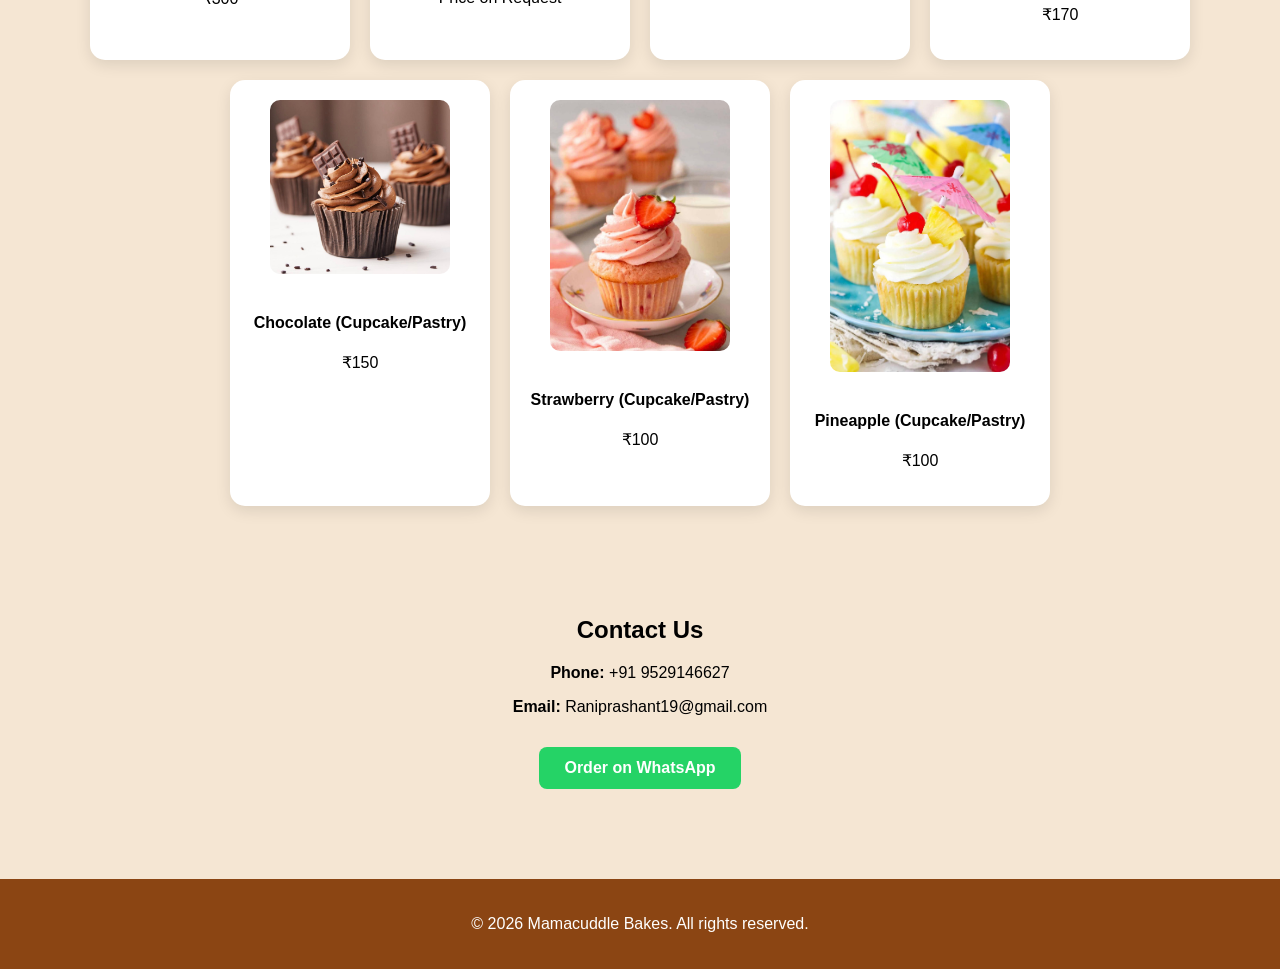
==== commit f53dadab: "updated website" ====
--- a/index.html
+++ b/index.html
@@ -16,8 +16,8 @@
     <ul>
       <li><a href="#">Home</a></li>
       <li><a href="pages/menu.html">Menu</a></li>
-      <li><a href="#">About</a></li>
-      <li><a href="#">Contact</a></li>
+      <li><a href="pages/about.html">About</a></li>
+      <li><a href="pages/contact.html">Contact</a></li>
     </ul>
   </nav>
 </header>
--- a/css/style.css
+++ b/css/style.css
@@ -128,6 +128,7 @@
   border-radius: 8px;
   text-decoration: none;
   transition: 0.3s;
+  margin-top:15px;
 }
 
 .contact .order-btn:hover {
@@ -172,3 +173,45 @@
     font-size: 28px;
   }
 }
+
+.container {
+    max-width: 900px;
+    margin: auto;
+    padding: 40px 20px;
+}
+
+.about h2 {
+    color: #8B4513;
+    margin-bottom: 20px;
+}
+
+.about p {
+    font-size: 18px;
+    line-height: 1.6;
+    margin-bottom: 15px;
+}
+
+.about img{
+    width:100%;
+    border-radius:10px;
+    margin-bottom:20px;
+}
+
+.about-content{
+    display: flex;
+    align-items: center;
+    gap: 40px;
+}
+
+.about-content img{
+    width: 400px;
+    border-radius: 10px;
+}
+
+.about-text{
+    max-width: 500px;
+}
+
+.about{
+    padding: 60px 20px;
+}
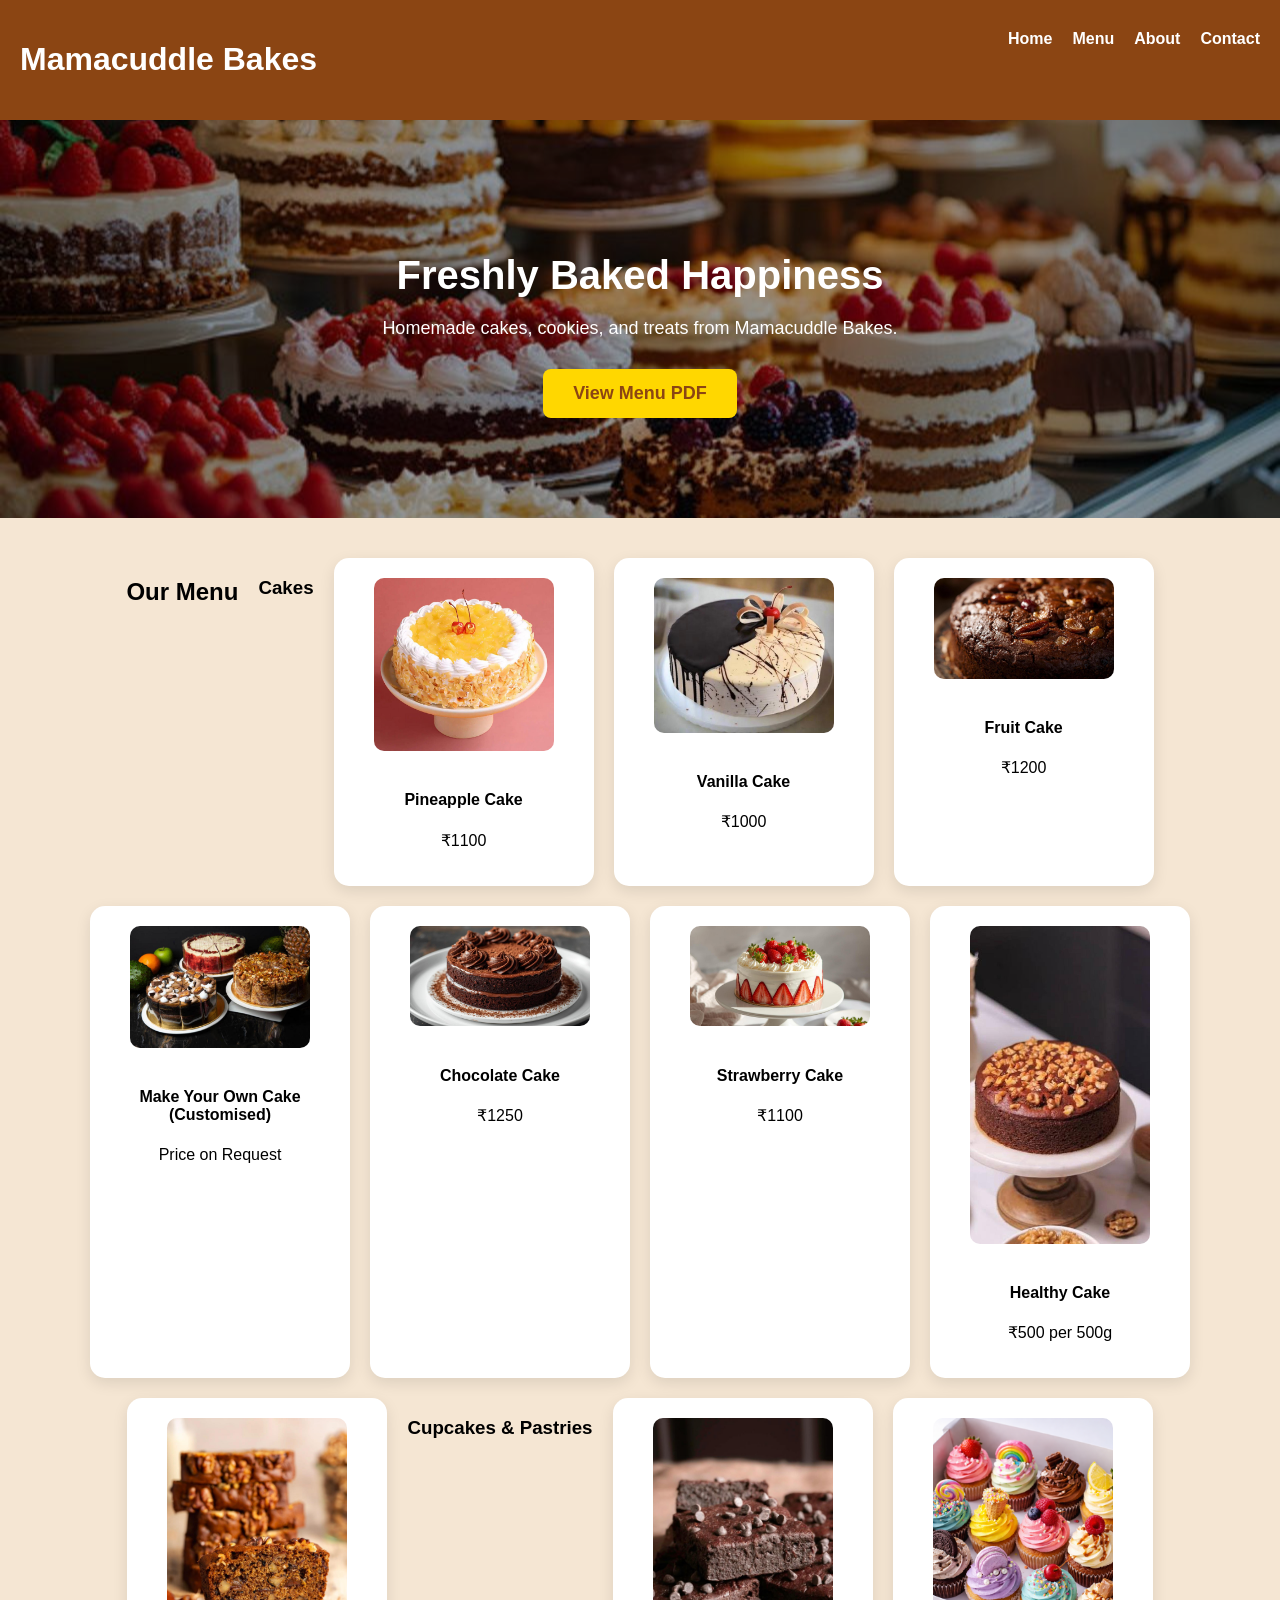
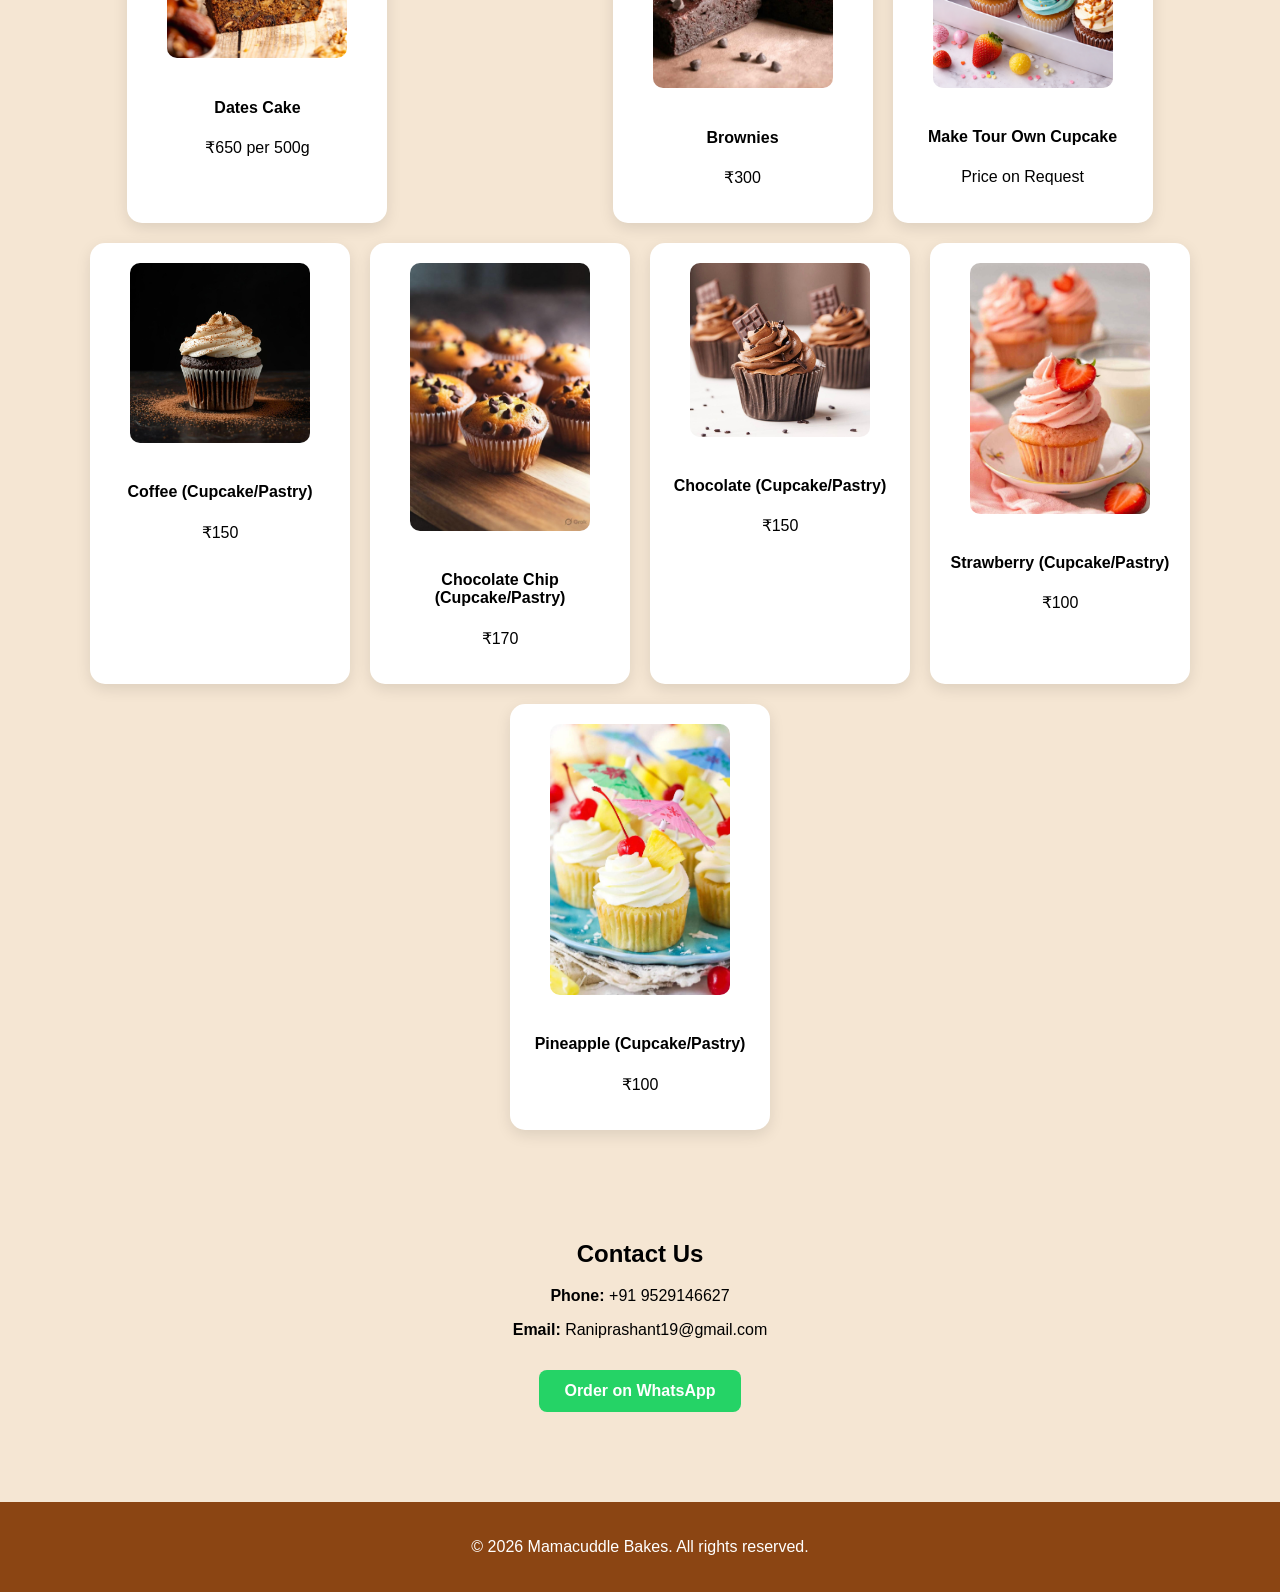
==== commit d39416af: "updated website" ====
--- a/index.html
+++ b/index.html
@@ -35,7 +35,7 @@
 
   <!-- Cakes -->
   <h3>Cakes</h3>
-  <div class="product-card">
+<div class="product-card">
     <img src="assets/images/PineappleCake.jpeg" alt="Pineapple Cake">
     <h4>Pineapple Cake</h4>
     <p>₹1100</p>
@@ -64,6 +64,16 @@
     <img src="assets/images/strawberryCake.jpeg" alt="Strawberry Cake">
     <h4>Strawberry Cake</h4>
     <p>₹1100</p>
+  </div>
+  <div class="product-card">
+    <img src="assets/images/healthyCake.jpeg" alt="Healthy Cake">
+    <h4>Healthy Cake</h4>
+    <p>₹500 per 500g</p>
+  </div>
+  <div class="product-card">
+    <img src="assets/images/datesCake.jpeg" alt="Dates Cake">
+    <h4>Dates Cake</h4>
+    <p>₹650 per 500g</p>
   </div>
 
   <!-- Cupcakes & Pastries -->
--- a/css/style.css
+++ b/css/style.css
@@ -4,6 +4,7 @@
   font-family: 'Arial', sans-serif;
   margin: 0;
   padding: 0;
+  overflow-x: hidden;
 }
 
 /* Header */
@@ -13,7 +14,7 @@
   padding: 20px;
   display: flex;
   justify-content: space-between;
-  align-items: center;
+  align-items: flex-start;
 }
 
 nav ul {
@@ -102,6 +103,11 @@
   transition: transform 0.3s, box-shadow 0.3s;
 }
 
+img {
+    max-width: 100%;
+    height: auto;
+}
+
 .product-card img {
   width: 180px;
   border-radius: 10px;
@@ -175,7 +181,8 @@
 }
 
 .container {
-    max-width: 900px;
+    width: 90%;
+    max-width: 1100px;
     margin: auto;
     padding: 40px 20px;
 }
@@ -214,4 +221,23 @@
 
 .about{
     padding: 60px 20px;
+}
+
+/* Mobile fix for About page */
+@media (max-width: 768px) {
+
+  .about-content {
+    flex-direction: column;
+    text-align: center;
+  }
+
+  .about-content img {
+    width: 100%;
+    max-width: 350px;
+  }
+
+  .about-text {
+    max-width: 100%;
+  }
+
 }
